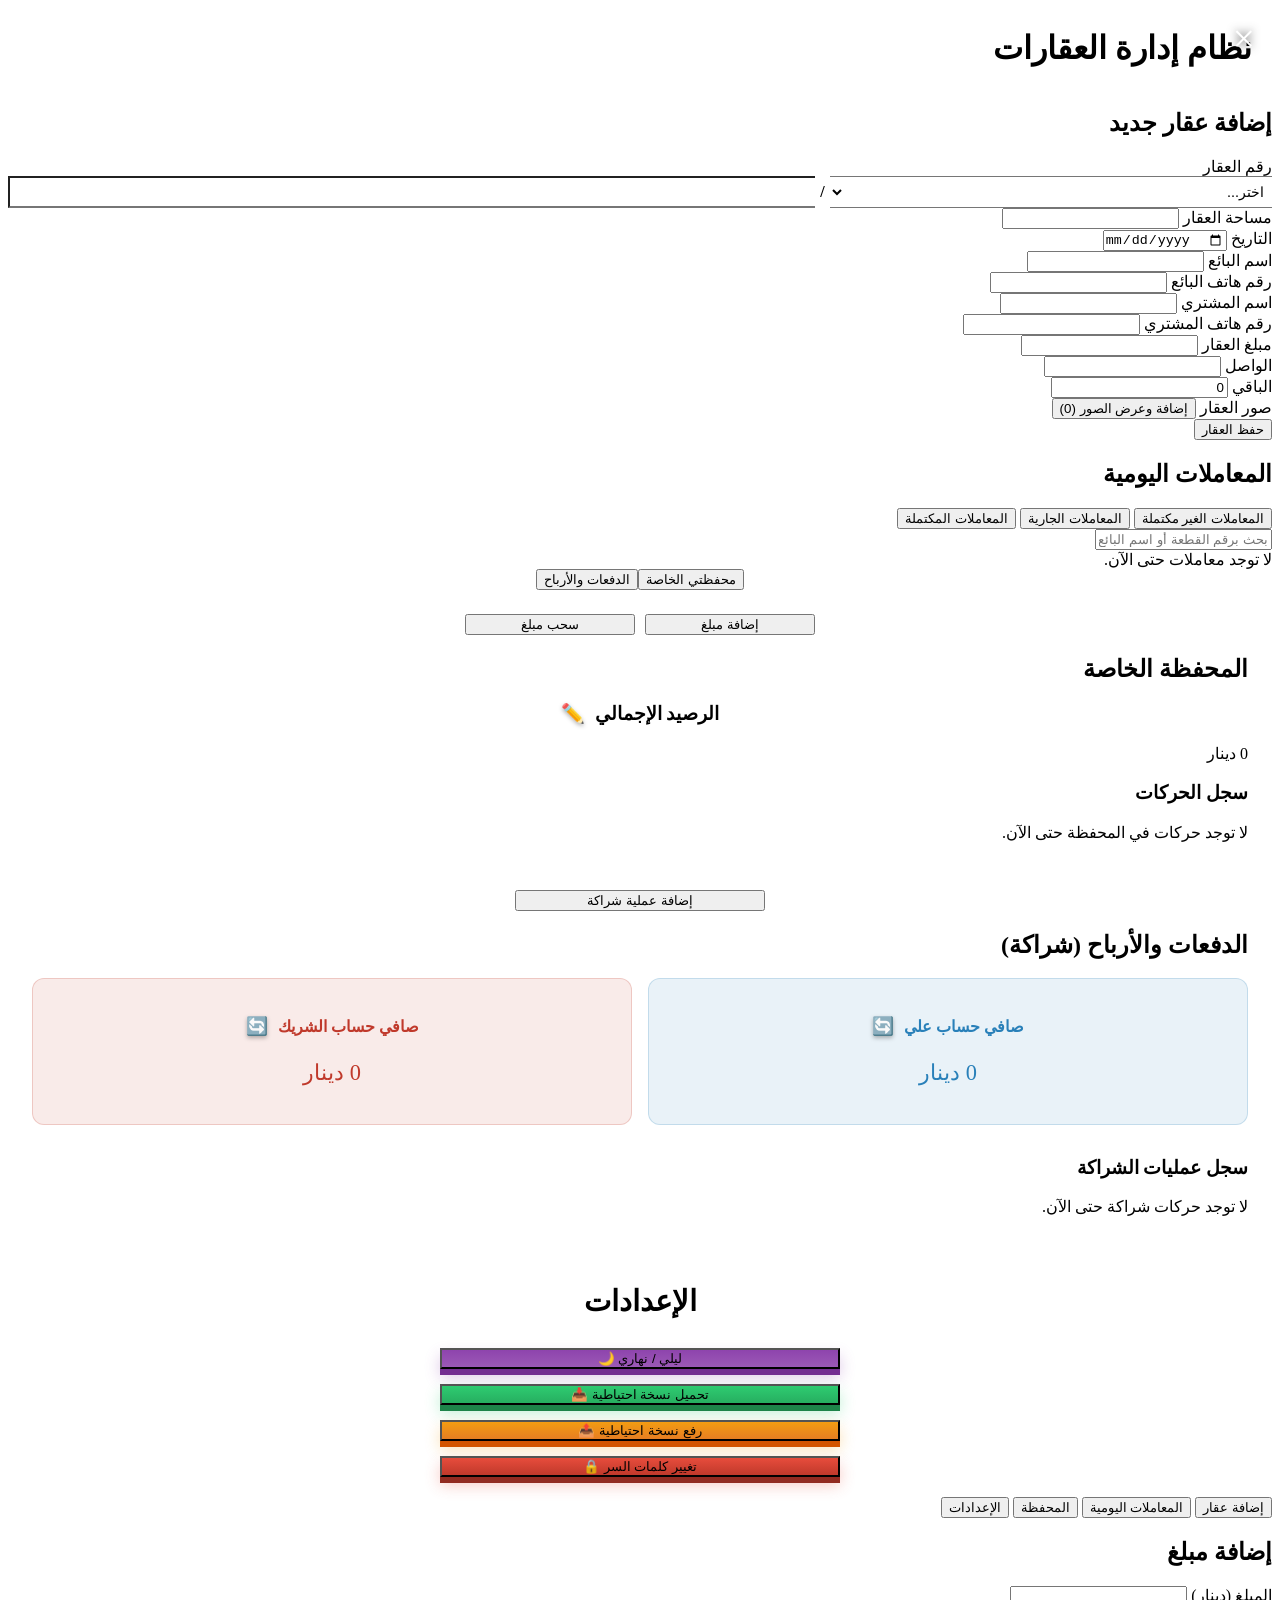
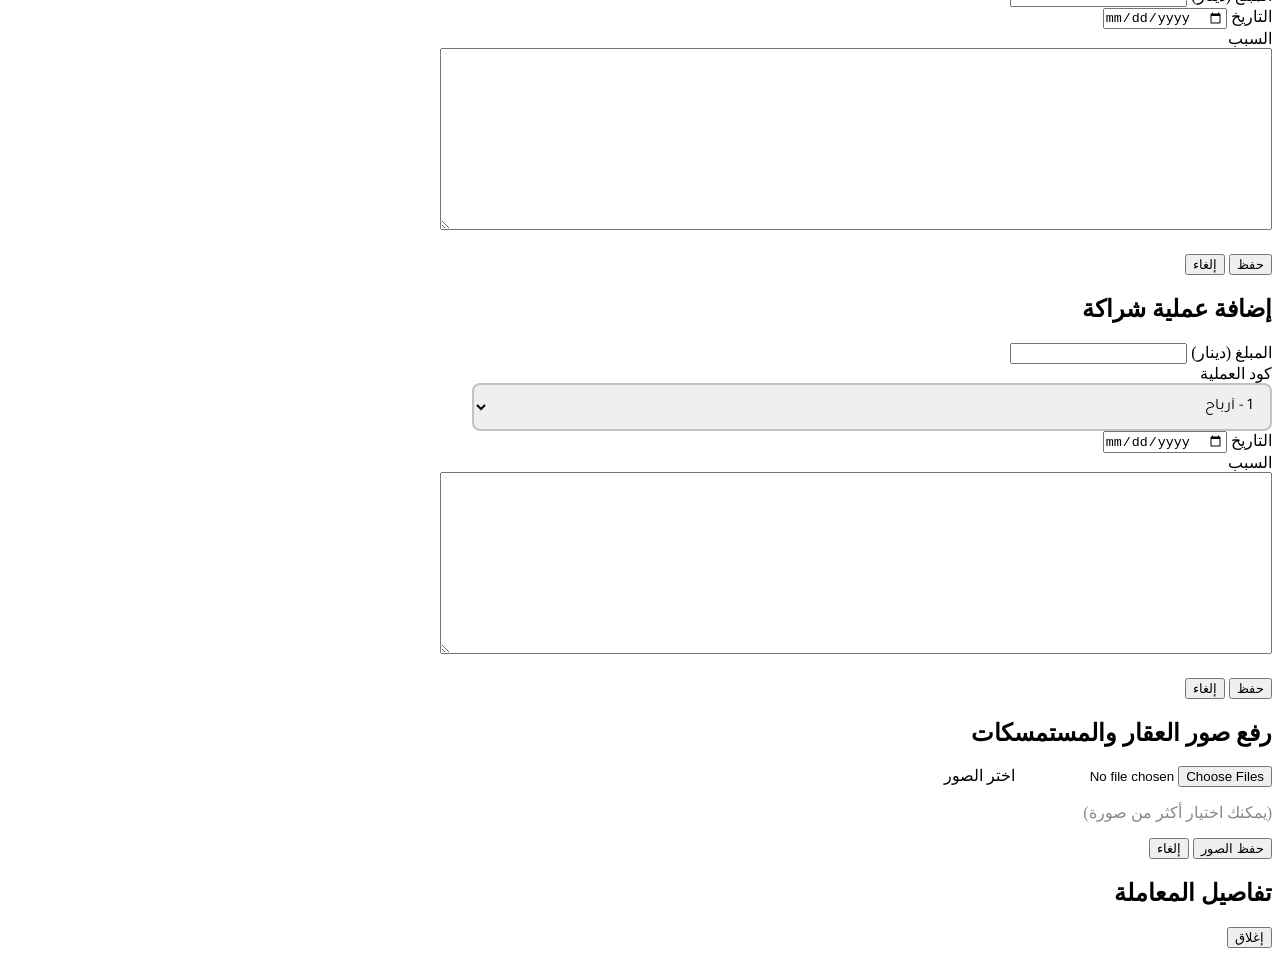
==== index.html @ 04ad43ff "Add files via upload" ====
<!doctype html>
<html lang="ar" dir="rtl">
  <head>
    <meta charset="UTF-8" />
    <meta name="viewport" content="width=device-width, initial-scale=1.0" />
    <meta
      http-equiv="Cache-Control"
      content="no-store, no-cache, must-revalidate, max-age=0"
    />
    <meta http-equiv="Cache-Control" content="post-check=0, pre-check=0" />
    <meta http-equiv="Pragma" content="no-cache" />
    <meta http-equiv="Expires" content="0" />
    <title>إدارة العقارات</title>
    <link
      href="https://fonts.googleapis.com/css2?family=Tajawal:wght@400;500;700;800&display=swap"
      rel="stylesheet"
    />
    <link rel="stylesheet" href="style.css?v=2.18" />
    <link rel="manifest" href="manifest.json" />
  </head>
  <body>
    <header style="display: flex; justify-content: space-between; align-items: center; padding: 0 20px;">
      <h1>نظام إدارة العقارات</h1>
      <button id="install-app-btn" class="btn-3d btn-primary" style="display: none; height: fit-content;">تثبيت التطبيق</button>
    </header>
    <main>
      <section id="add-property" class="tab-content active">
        <h2>إضافة عقار جديد</h2>
        <form id="property-form">
          <div class="form-grid">
            <div class="form-row">
              <label>رقم العقار</label>
              <div
                style="
                  display: flex;
                  flex: 1;
                  min-width: 0;
                  align-items: stretch;
                "
              >
                <select
                  id="prop-number-left"
                  style="
                    flex: 0 0 35%;
                    border-radius: 0;
                    border-left: 1px solid var(--glass-border);
                    border-right: none;
                    background: transparent;
                    padding: 6px 4px;
                    font-size: 0.9rem;
                  "
                >
                  <option value="">اختر...</option>
                  <option value="1">1</option>
                  <option value="11">11</option>
                  <option value="145">145</option>
                </select>
                <span
                  style="
                    padding: 0 5px;
                    color: var(--text-color);
                    font-weight: bold;
                    background: rgba(255, 255, 255, 0.2);
                    display: flex;
                    align-items: center;
                  "
                  >/</span
                >
                <input
                  type="text"
                  id="prop-number-right"
                  required
                  style="
                    flex: 1;
                    min-width: 0;
                    border-radius: 0;
                    border-right: none;
                    text-align: left;
                  "
                  dir="ltr"
                />
                <input type="hidden" id="prop-number" />
              </div>
            </div>
            <div class="form-row">
              <label>مساحة العقار</label>
              <input type="text" id="prop-area" required />
            </div>
            <div class="form-row">
              <label>التاريخ</label>
              <input type="date" id="prop-date" required />
            </div>
            <div class="form-row">
              <label>اسم البائع</label>
              <input type="text" id="seller-name" required />
            </div>
            <div class="form-row">
              <label>رقم هاتف البائع</label>
              <input type="tel" id="seller-phone" />
            </div>
            <div class="form-row">
              <label>اسم المشتري</label>
              <input type="text" id="buyer-name" required />
            </div>
            <div class="form-row">
              <label>رقم هاتف المشتري</label>
              <input type="tel" id="buyer-phone" />
            </div>
            <div class="form-row">
              <label class="label-orange">مبلغ العقار</label>
              <input
                type="text"
                id="prop-amount"
                class="number-format"
                required
              />
            </div>
            <div class="form-row">
              <label class="label-green">الواصل</label>
              <input
                type="text"
                id="amount-received"
                class="number-format"
                required
              />
            </div>
            <div class="form-row">
              <label class="label-red">الباقي</label>
              <input
                type="text"
                id="amount-remaining"
                class="text-center text-red number-format"
                readonly
                value="0"
              />
            </div>
            <div class="form-row">
              <label>صور العقار</label>
              <button
                type="button"
                id="open-upload-modal"
                class="upload-trigger-btn"
              >
                إضافة وعرض الصور <span id="image-count">(0)</span>
              </button>
            </div>
            <button type="submit" class="btn-3d submit-btn">حفظ العقار</button>
          </div>
        </form>
      </section>

      <section id="daily-transactions" class="tab-content">
        <h2>المعاملات اليومية</h2>

        <div class="transaction-index">
          <button
            type="button"
            class="index-btn active"
            data-filter="غير مكتملة"
          >
            المعاملات الغير مكتملة
          </button>
          <button type="button" class="index-btn" data-filter="جارية">
            المعاملات الجارية
          </button>
          <button type="button" class="index-btn" data-filter="مكتملة">
            المعاملات المكتملة
          </button>
        </div>

        <div class="search-container">
          <input
            type="text"
            id="search-transactions"
            placeholder="بحث برقم القطعة أو اسم البائع..."
          />
        </div>

        <div class="transactions-sections">
          <div class="transaction-group">
            <div id="all-transactions-list" class="transactions-list">
              <div class="empty-state">لا توجد معاملات حتى الآن.</div>
            </div>
          </div>
        </div>
      </section>

      <section
        id="treasury"
        class="tab-content"
        style="padding: 0; background: transparent; box-shadow: none"
      >
        <div
          class="treasury-tabs-nav"
          style="
            display: flex;
            justify-content: center;
            background: rgba(255, 255, 255, 0.4);
            backdrop-filter: blur(10px);
            -webkit-backdrop-filter: blur(10px);
            border-bottom: 1px solid var(--glass-border);
            position: sticky;
            top: 0;
            z-index: 10;
            border-radius: 16px 16px 0 0;
          "
        >
          <button
            type="button"
            class="treasury-tab-btn active"
            data-target="private-wallet"
          >
            محفظتي الخاصة
          </button>
          <button
            type="button"
            class="treasury-tab-btn"
            data-target="partnership-wallet"
          >
            الدفعات والأرباح
          </button>
        </div>

        <div
          id="private-wallet"
          class="treasury-tab-content active"
          style="
            padding: 1.5rem;
            background: rgba(255, 255, 255, 0.2);
            border-radius: 0 0 16px 16px;
          "
        >
          <div
            class="actions"
            style="
              display: flex;
              gap: 10px;
              justify-content: center;
              margin-bottom: 1rem;
            "
          >
            <button
              type="button"
              class="btn-3d btn-green"
              id="btn-deposit"
              style="flex: 1; max-width: 170px"
            >
              إضافة مبلغ
            </button>
            <button
              type="button"
              class="btn-3d btn-red"
              id="btn-withdraw"
              style="flex: 1; max-width: 170px"
            >
              سحب مبلغ
            </button>
          </div>
          <h2>المحفظة الخاصة</h2>
          <div class="card treasury-card">
            <h3
              style="
                display: flex;
                align-items: center;
                justify-content: center;
                gap: 10px;
              "
            >
              الرصيد الإجمالي
              <span
                id="edit-balance-icon"
                style="
                  cursor: pointer;
                  font-size: 1.2rem;
                  filter: drop-shadow(0 2px 2px rgba(0, 0, 0, 0.3));
                  transition: transform 0.2s;
                "
                title="تعديل الرصيد"
                onmouseover="this.style.transform = 'scale(1.2)'"
                onmouseout="this.style.transform = 'scale(1)'"
                >✏️</span
              >
            </h3>
            <p class="balance" id="total-balance">0 دينار</p>
          </div>

          <div class="treasury-history">
            <h3>سجل الحركات</h3>
            <div id="treasury-history-list" class="transactions-list">
              <div class="empty-state">لا توجد حركات في المحفظة حتى الآن.</div>
            </div>
          </div>
        </div>

        <div
          id="partnership-wallet"
          class="treasury-tab-content"
          style="
            padding: 1.5rem;
            background: rgba(255, 255, 255, 0.2);
            border-radius: 0 0 16px 16px;
          "
        >
          <div
            class="actions"
            style="
              display: flex;
              gap: 10px;
              justify-content: center;
              margin-bottom: 1rem;
            "
          >
            <button
              type="button"
              class="btn-3d btn-green"
              id="btn-add-partnership"
              style="flex: 1; max-width: 250px"
            >
              إضافة عملية شراكة
            </button>
          </div>
          <h2>الدفعات والأرباح (شراكة)</h2>
          <div
            class="card partnership-summary-card"
            style="margin-bottom: 2rem"
          >
            <div
              style="
                display: flex;
                justify-content: space-between;
                flex-wrap: wrap;
                gap: 1rem;
              "
            >
              <div
                style="
                  flex: 1;
                  min-width: 140px;
                  padding: 15px;
                  background: rgba(41, 128, 185, 0.1);
                  border-radius: 12px;
                  text-align: center;
                  border: 1px solid rgba(41, 128, 185, 0.2);
                "
              >
                <h4
                  style="
                    color: #2980b9;
                    margin-bottom: 0.5rem;
                    display: flex;
                    align-items: center;
                    justify-content: center;
                    gap: 10px;
                  "
                >
                  صافي حساب علي
                  <span
                    id="reset-ali-balance-icon"
                    style="
                      cursor: pointer;
                      font-size: 1.1rem;
                      filter: drop-shadow(0 2px 2px rgba(0, 0, 0, 0.3));
                      transition: transform 0.2s;
                    "
                    title="تصفير الحساب"
                    onmouseover="this.style.transform = 'scale(1.2)'"
                    onmouseout="this.style.transform = 'scale(1)'"
                    >🔄</span
                  >
                </h4>
                <p
                  class="balance"
                  id="ali-net"
                  style="color: #2980b9; font-size: 1.4rem"
                >
                  0 دينار
                </p>
              </div>
              <div
                style="
                  flex: 1;
                  min-width: 140px;
                  padding: 15px;
                  background: rgba(192, 57, 43, 0.1);
                  border-radius: 12px;
                  text-align: center;
                  border: 1px solid rgba(192, 57, 43, 0.2);
                "
              >
                <h4
                  style="
                    color: #c0392b;
                    margin-bottom: 0.5rem;
                    display: flex;
                    align-items: center;
                    justify-content: center;
                    gap: 10px;
                  "
                >
                  صافي حساب الشريك
                  <span
                    id="reset-partner-balance-icon"
                    style="
                      cursor: pointer;
                      font-size: 1.1rem;
                      filter: drop-shadow(0 2px 2px rgba(0, 0, 0, 0.3));
                      transition: transform 0.2s;
                    "
                    title="تصفير الحساب"
                    onmouseover="this.style.transform = 'scale(1.2)'"
                    onmouseout="this.style.transform = 'scale(1)'"
                    >🔄</span
                  >
                </h4>
                <p
                  class="balance"
                  id="partner-net"
                  style="color: #c0392b; font-size: 1.4rem"
                >
                  0 دينار
                </p>
              </div>
            </div>
          </div>

          <div class="treasury-history">
            <h3>سجل عمليات الشراكة</h3>
            <div id="partnership-history-list" class="transactions-list">
              <div class="empty-state">لا توجد حركات شراكة حتى الآن.</div>
            </div>
          </div>
        </div>
      </section>

      <section
        id="settings"
        class="tab-content"
        style="padding: 20px; text-align: center"
      >
        <h2
          style="
            margin-bottom: 30px;
            font-size: 1.8rem;
            color: var(--primary-color);
          "
        >
          الإعدادات
        </h2>
        <div
          style="
            display: flex;
            flex-direction: column;
            gap: 15px;
            max-width: 400px;
            margin: 0 auto;
          "
        >
          <button
            id="toggle-theme-btn"
            class="btn-3d"
            style="
              background: linear-gradient(to bottom, #8e44ad, #9b59b6);
              box-shadow:
                0 6px 0 #732d91,
                0 8px 15px rgba(142, 68, 173, 0.3);
            "
          >
            ليلي / نهاري 🌙
          </button>
          <button
            id="download-backup-btn"
            class="btn-3d"
            style="
              background: linear-gradient(to bottom, #2ecc71, #27ae60);
              box-shadow:
                0 6px 0 #1e8449,
                0 8px 15px rgba(46, 204, 113, 0.3);
            "
          >
            تحميل نسخة احتياطية 📥
          </button>
          <button
            id="upload-backup-btn"
            class="btn-3d"
            style="
              background: linear-gradient(to bottom, #f39c12, #e67e22);
              box-shadow:
                0 6px 0 #d35400,
                0 8px 15px rgba(243, 156, 18, 0.3);
            "
          >
            رفع نسخة احتياطية 📤
          </button>
          <input
            type="file"
            id="upload-backup-input"
            style="display: none"
            accept=".json"
          />
          <button
            id="change-passwords-btn"
            class="btn-3d"
            style="
              background: linear-gradient(to bottom, #e74c3c, #c0392b);
              box-shadow:
                0 6px 0 #922b21,
                0 8px 15px rgba(231, 76, 60, 0.3);
            "
          >
            تغيير كلمات السر 🔒
          </button>
        </div>
      </section>
    </main>
    <nav class="tabs">
      <button class="tab-btn active" data-target="add-property">
        إضافة عقار
      </button>
      <button class="tab-btn" data-target="daily-transactions">
        المعاملات اليومية
      </button>
      <button class="tab-btn" data-target="treasury">المحفظة</button>
      <button class="tab-btn" data-target="settings">الإعدادات</button>
    </nav>

    <div id="treasury-modal" class="modal">
      <div
        id="treasury-modal-content"
        class="modal-content"
        style="max-width: 800px; width: 95%; transition: all 0.3s ease"
      >
        <h2 id="treasury-modal-title" style="transition: color 0.3s ease">
          إضافة مبلغ
        </h2>
        <form id="treasury-form">
          <input type="hidden" id="treasury-type" value="deposit" />
          <div class="form-group">
            <label id="lbl-treasury-amount" style="transition: color 0.3s ease"
              >المبلغ (دينار)</label
            >
            <input
              type="text"
              id="treasury-amount"
              class="number-format"
              style="transition: all 0.3s ease"
              required
            />
          </div>
          <div class="form-group">
            <label id="lbl-treasury-date" style="transition: color 0.3s ease"
              >التاريخ</label
            >
            <input
              type="date"
              id="treasury-date"
              style="transition: all 0.3s ease"
              required
            />
          </div>
          <div class="form-group" style="width: 100%">
            <label id="lbl-treasury-reason" style="transition: color 0.3s ease"
              >السبب</label
            >
            <textarea
              id="treasury-reason"
              required
              rows="6"
              style="
                width: 100%;
                min-height: 150px;
                font-size: 1.2rem;
                padding: 15px;
                transition: all 0.3s ease;
              "
            ></textarea>
          </div>
          <div class="modal-actions" style="margin-top: 20px">
            <button
              type="submit"
              id="submit-treasury-btn"
              class="btn-3d btn-green"
            >
              حفظ
            </button>
            <button
              type="button"
              id="cancel-treasury-btn"
              class="btn-3d btn-red"
            >
              إلغاء
            </button>
          </div>
        </form>
      </div>
    </div>

    <div id="partnership-modal" class="modal">
      <div class="modal-content" style="max-width: 800px; width: 95%">
        <h2>إضافة عملية شراكة</h2>
        <form id="partnership-form">
          <div class="form-group">
            <label>المبلغ (دينار)</label>
            <input
              type="text"
              id="partner-amount"
              class="number-format"
              required
            />
          </div>
          <div class="form-group">
            <label>كود العملية</label>
            <select
              id="partner-code"
              required
              style="
                width: 100%;
                padding: 0.8rem;
                border: 2px solid #bdc3c7;
                border-radius: 8px;
                font-size: 1rem;
                font-family: &quot;Tajawal&quot;, sans-serif;
              "
            >
              <option value="1">1 - أرباح</option>
              <option value="0">0 - دفع مشترك</option>
              <option value="10">10 - دفع للشريك فقط</option>
            </select>
          </div>
          <div class="form-group">
            <label>التاريخ</label>
            <input type="date" id="partner-date" required />
          </div>
          <div class="form-group" style="width: 100%">
            <label>السبب</label>
            <textarea
              id="partner-reason"
              required
              rows="6"
              style="
                width: 100%;
                min-height: 150px;
                font-size: 1.2rem;
                padding: 15px;
              "
            ></textarea>
          </div>
          <div class="modal-actions" style="margin-top: 20px">
            <button type="submit" class="btn-3d btn-green">حفظ</button>
            <button
              type="button"
              id="cancel-partnership-btn"
              class="btn-3d btn-red"
            >
              إلغاء
            </button>
          </div>
        </form>
      </div>
    </div>

    <div id="fullscreen-image-modal" class="modal" style="z-index: 9999">
      <div
        class="modal-content"
        style="
          max-width: 95vw;
          max-height: 95vh;
          background: transparent;
          box-shadow: none;
          border: none;
          padding: 0;
          display: flex;
          justify-content: center;
          align-items: center;
        "
      >
        <span
          id="close-fullscreen-btn"
          style="
            position: absolute;
            top: 15px;
            right: 25px;
            font-size: 2.5rem;
            color: white;
            cursor: pointer;
            text-shadow: 0 0 10px rgba(0, 0, 0, 0.8);
            z-index: 10000;
          "
          >&times;</span
        >
        <img
          id="fullscreen-image"
          src=""
          style="
            max-width: 100%;
            max-height: 90vh;
            border-radius: 8px;
            object-fit: contain;
          "
        />
      </div>
    </div>

    <div id="upload-modal" class="modal">
      <div class="modal-content">
        <h2>رفع صور العقار والمستمسكات</h2>
        <div class="upload-area">
          <input type="file" id="image-input" multiple accept="image/*" />
          <label for="image-input" class="btn-3d btn-green">اختر الصور</label>
          <p style="margin-top: 1rem; color: #7f8c8d">
            (يمكنك اختيار أكثر من صورة)
          </p>
        </div>
        <div id="image-preview" class="image-preview"></div>
        <div class="modal-actions">
          <button type="button" id="save-images-btn" class="btn-3d">
            حفظ الصور
          </button>
          <button type="button" id="cancel-images-btn" class="btn-3d btn-red">
            إلغاء
          </button>
        </div>
      </div>
    </div>

    <div id="details-modal" class="modal">
      <div class="modal-content">
        <h2>تفاصيل المعاملة</h2>
        <div id="details-content" class="details-content"></div>
        <div class="modal-actions">
          <button type="button" id="close-details-btn" class="btn-3d btn-red">
            إغلاق
          </button>
        </div>
      </div>
    </div>

    <!-- Edit Balance Modal -->
    <style>
      @keyframes modalPop {
        0% {
          transform: scale(0.8);
          opacity: 0;
        }
        100% {
          transform: scale(1);
          opacity: 1;
        }
      }
      .edit-balance-input {
        width: 100%;
        padding: 15px;
        border-radius: 10px;
        border: none;
        background: rgba(255, 255, 255, 0.1);
        color: white;
        text-align: center;
        font-size: 1.2rem;
        margin-bottom: 20px;
        outline: none;
        box-shadow: inset 0 2px 5px rgba(0, 0, 0, 0.2);
      }
      .edit-balance-input::placeholder {
        color: rgba(255, 255, 255, 0.5);
      }
      .edit-balance-btn {
        width: 100%;
        border: none;
        padding: 15px;
        color: white;
        font-size: 1.2rem;
        border-radius: 10px;
        cursor: pointer;
        transition: all 0.1s;
        margin-bottom: 10px;
        position: relative;
      }
      .edit-balance-btn:active {
        transform: translateY(4px);
        box-shadow: none !important;
      }
    </style>
    <div
      id="edit-balance-modal"
      style="
        display: none;
        z-index: 2000;
        position: fixed;
        top: 0;
        left: 0;
        width: 100%;
        height: 100%;
        background: rgba(0, 0, 0, 0.8);
        backdrop-filter: blur(8px);
        justify-content: center;
        align-items: center;
      "
    >
      <div
        style="
          background: linear-gradient(145deg, #1e1e38, #15152a);
          padding: 35px;
          border-radius: 20px;
          box-shadow:
            0 15px 40px rgba(0, 0, 0, 0.6),
            inset 0 2px 0 rgba(255, 255, 255, 0.1);
          width: 90%;
          max-width: 350px;
          text-align: center;
          animation: modalPop 0.4s cubic-bezier(0.175, 0.885, 0.32, 1.275);
          border: 1px solid rgba(255, 255, 255, 0.1);
        "
      >
        <div style="font-size: 3rem; margin-bottom: 10px">🔒</div>
        <h2
          style="
            color: white;
            margin-bottom: 25px;
            font-size: 1.5rem;
            font-weight: 600;
            text-shadow: 0 2px 4px rgba(0, 0, 0, 0.3);
          "
        >
          التحقق الأمني
        </h2>
        <div id="password-section">
          <input
            type="password"
            id="balance-password"
            class="edit-balance-input"
            placeholder="كلمة المرور"
          />
          <button
            type="button"
            id="verify-password-btn"
            class="edit-balance-btn"
            style="
              background: linear-gradient(to bottom, #27ae60, #2ecc71);
              box-shadow:
                0 4px 0 #1e8449,
                0 5px 15px rgba(46, 204, 113, 0.3);
            "
          >
            دخول
          </button>
        </div>
        <div id="edit-amount-section" style="display: none">
          <h2 style="color: white; margin-bottom: 20px; font-size: 1.3rem">
            تعديل الرصيد
          </h2>
          <input
            type="text"
            id="new-balance-amount"
            class="edit-balance-input number-format"
            placeholder="0"
          />
          <button
            type="button"
            id="save-balance-btn"
            class="edit-balance-btn"
            style="
              background: linear-gradient(to bottom, #2980b9, #3498db);
              box-shadow:
                0 4px 0 #1f618d,
                0 5px 15px rgba(52, 152, 219, 0.3);
            "
          >
            حفظ التعديل
          </button>
        </div>
        <button
          type="button"
          id="close-edit-modal-btn"
          class="edit-balance-btn"
          style="
            background: linear-gradient(to bottom, #c0392b, #e74c3c);
            box-shadow:
              0 4px 0 #922b21,
              0 5px 15px rgba(231, 76, 60, 0.3);
          "
        >
          إلغاء
        </button>
      </div>
    </div>

    <!-- Edit History Modal -->
    <div
      id="edit-history-modal"
      style="
        display: none;
        z-index: 2000;
        position: fixed;
        top: 0;
        left: 0;
        width: 100%;
        height: 100%;
        background: rgba(0, 0, 0, 0.8);
        backdrop-filter: blur(8px);
        justify-content: center;
        align-items: center;
      "
    >
      <div
        style="
          background: linear-gradient(145deg, #1e1e38, #15152a);
          padding: 35px;
          border-radius: 20px;
          box-shadow:
            0 15px 40px rgba(0, 0, 0, 0.6),
            inset 0 2px 0 rgba(255, 255, 255, 0.1);
          width: 90%;
          max-width: 400px;
          text-align: center;
          animation: modalPop 0.4s cubic-bezier(0.175, 0.885, 0.32, 1.275);
          border: 1px solid rgba(255, 255, 255, 0.1);
        "
      >
        <div style="font-size: 3rem; margin-bottom: 10px">🔒</div>
        <h2
          style="
            color: white;
            margin-bottom: 25px;
            font-size: 1.5rem;
            font-weight: 600;
            text-shadow: 0 2px 4px rgba(0, 0, 0, 0.3);
          "
        >
          تعديل الحركة
        </h2>
        <div id="history-password-section">
          <input
            type="password"
            id="history-password"
            class="edit-balance-input"
            placeholder="كلمة المرور"
          />
          <button
            type="button"
            id="verify-history-password-btn"
            class="edit-balance-btn"
            style="
              background: linear-gradient(to bottom, #27ae60, #2ecc71);
              box-shadow:
                0 4px 0 #1e8449,
                0 5px 15px rgba(46, 204, 113, 0.3);
            "
          >
            دخول
          </button>
        </div>
        <div id="edit-history-section" style="display: none">
          <input
            type="text"
            id="edit-history-amount"
            class="edit-balance-input number-format"
            placeholder="المبلغ"
          />
          <input
            type="date"
            id="edit-history-date"
            class="edit-balance-input"
            style="color: white; margin-bottom: 15px"
            placeholder="التاريخ"
          />
          <textarea
            id="edit-history-reason"
            class="edit-balance-input"
            style="
              color: white;
              min-height: 80px;
              width: 100%;
              margin-bottom: 15px;
              padding: 10px;
              border-radius: 10px;
              border: 1px solid rgba(255, 255, 255, 0.2);
              background: rgba(0, 0, 0, 0.2);
            "
            placeholder="السبب"
          ></textarea>
          <button
            type="button"
            id="save-history-btn"
            class="edit-balance-btn"
            style="
              background: linear-gradient(to bottom, #2980b9, #3498db);
              box-shadow:
                0 4px 0 #1f618d,
                0 5px 15px rgba(52, 152, 219, 0.3);
            "
          >
            حفظ التعديل
          </button>
        </div>
        <button
          type="button"
          id="close-history-modal-btn"
          class="edit-balance-btn"
          style="
            background: linear-gradient(to bottom, #c0392b, #e74c3c);
            box-shadow:
              0 4px 0 #922b21,
              0 5px 15px rgba(231, 76, 60, 0.3);
          "
        >
          إلغاء
        </button>
      </div>
    </div>

    <div
      id="delete-history-modal"
      style="
        display: none;
        z-index: 2000;
        position: fixed;
        top: 0;
        left: 0;
        width: 100%;
        height: 100%;
        background: rgba(0, 0, 0, 0.8);
        backdrop-filter: blur(8px);
        justify-content: center;
        align-items: center;
      "
    >
      <div
        style="
          background: linear-gradient(145deg, #1e1e38, #15152a);
          padding: 35px;
          border-radius: 20px;
          box-shadow:
            0 15px 40px rgba(0, 0, 0, 0.6),
            inset 0 2px 0 rgba(255, 255, 255, 0.1);
          width: 90%;
          max-width: 400px;
          text-align: center;
          animation: modalPop 0.4s cubic-bezier(0.175, 0.885, 0.32, 1.275);
          border: 1px solid rgba(255, 255, 255, 0.1);
        "
      >
        <div style="font-size: 3rem; margin-bottom: 10px">🔒</div>
        <h2
          style="
            color: white;
            margin-bottom: 25px;
            font-size: 1.5rem;
            font-weight: 600;
            text-shadow: 0 2px 4px rgba(0, 0, 0, 0.3);
          "
        >
          تأكيد حذف الحركة
        </h2>
        <div id="delete-history-password-section">
          <input
            type="password"
            id="delete-history-password"
            class="edit-balance-input"
            placeholder="كلمة المرور"
          />
          <button
            type="button"
            id="verify-delete-history-password-btn"
            class="edit-balance-btn"
            style="
              background: linear-gradient(to bottom, #e74c3c, #c0392b);
              box-shadow:
                0 4px 0 #922b21,
                0 5px 15px rgba(231, 76, 60, 0.3);
            "
          >
            تأكيد الحذف
          </button>
        </div>
        <button
          type="button"
          id="close-delete-history-modal-btn"
          class="edit-balance-btn"
          style="
            background: linear-gradient(to bottom, #7f8c8d, #95a5a6);
            box-shadow:
              0 4px 0 #7f8c8d,
              0 5px 15px rgba(127, 140, 141, 0.3);
          "
        >
          إلغاء
        </button>
      </div>
    </div>

    <!-- Reset Ali Balance Modal -->
    <div
      id="reset-ali-balance-modal"
      style="
        display: none;
        z-index: 2000;
        position: fixed;
        top: 0;
        left: 0;
        width: 100%;
        height: 100%;
        background: rgba(0, 0, 0, 0.8);
        backdrop-filter: blur(8px);
        justify-content: center;
        align-items: center;
      "
    >
      <div
        style="
          background: linear-gradient(145deg, #1e1e38, #15152a);
          padding: 35px;
          border-radius: 20px;
          box-shadow:
            0 15px 40px rgba(0, 0, 0, 0.6),
            inset 0 2px 0 rgba(255, 255, 255, 0.1);
          width: 90%;
          max-width: 350px;
          text-align: center;
          animation: modalPop 0.4s cubic-bezier(0.175, 0.885, 0.32, 1.275);
          border: 1px solid rgba(255, 255, 255, 0.1);
        "
      >
        <div style="font-size: 3rem; margin-bottom: 10px">🔒</div>
        <h2
          style="
            color: white;
            margin-bottom: 25px;
            font-size: 1.5rem;
            font-weight: 600;
            text-shadow: 0 2px 4px rgba(0, 0, 0, 0.3);
          "
        >
          التحقق الأمني لتصفير الحساب
        </h2>
        <div id="reset-password-section">
          <input
            type="password"
            id="reset-balance-password"
            class="edit-balance-input"
            placeholder="كلمة المرور"
          />
          <button
            type="button"
            id="verify-reset-password-btn"
            class="edit-balance-btn"
            style="
              background: linear-gradient(to bottom, #27ae60, #2ecc71);
              box-shadow:
                0 4px 0 #1e8449,
                0 5px 15px rgba(46, 204, 113, 0.3);
            "
          >
            تأكيد التصفير
          </button>
        </div>
        <button
          type="button"
          id="close-reset-modal-btn"
          class="edit-balance-btn"
          style="
            background: linear-gradient(to bottom, #c0392b, #e74c3c);
            box-shadow:
              0 4px 0 #922b21,
              0 5px 15px rgba(231, 76, 60, 0.3);
          "
        >
          إلغاء
        </button>
      </div>
    </div>

    <!-- Reset Partner Balance Modal -->
    <div
      id="reset-partner-balance-modal"
      style="
        display: none;
        z-index: 2000;
        position: fixed;
        top: 0;
        left: 0;
        width: 100%;
        height: 100%;
        background: rgba(0, 0, 0, 0.8);
        backdrop-filter: blur(8px);
        justify-content: center;
        align-items: center;
      "
    >
      <div
        style="
          background: linear-gradient(145deg, #1e1e38, #15152a);
          padding: 35px;
          border-radius: 20px;
          box-shadow:
            0 15px 40px rgba(0, 0, 0, 0.6),
            inset 0 2px 0 rgba(255, 255, 255, 0.1);
          width: 90%;
          max-width: 350px;
          text-align: center;
          animation: modalPop 0.4s cubic-bezier(0.175, 0.885, 0.32, 1.275);
          border: 1px solid rgba(255, 255, 255, 0.1);
        "
      >
        <div style="font-size: 3rem; margin-bottom: 10px">🔒</div>
        <h2
          style="
            color: white;
            margin-bottom: 25px;
            font-size: 1.5rem;
            font-weight: 600;
            text-shadow: 0 2px 4px rgba(0, 0, 0, 0.3);
          "
        >
          التحقق الأمني لتصفير حساب الشريك
        </h2>
        <div id="reset-partner-password-section">
          <input
            type="password"
            id="reset-partner-password"
            class="edit-balance-input"
            placeholder="كلمة المرور"
          />
          <button
            type="button"
            id="verify-reset-partner-password-btn"
            class="edit-balance-btn"
            style="
              background: linear-gradient(to bottom, #27ae60, #2ecc71);
              box-shadow:
                0 4px 0 #1e8449,
                0 5px 15px rgba(46, 204, 113, 0.3);
            "
          >
            تأكيد التصفير
          </button>
        </div>
        <button
          type="button"
          id="close-reset-partner-modal-btn"
          class="edit-balance-btn"
          style="
            background: linear-gradient(to bottom, #c0392b, #e74c3c);
            box-shadow:
              0 4px 0 #922b21,
              0 5px 15px rgba(231, 76, 60, 0.3);
          "
        >
          إلغاء
        </button>
      </div>
    </div>

    <!-- Change Password Modal -->
    <div
      id="change-password-modal"
      style="
        display: none;
        z-index: 2000;
        position: fixed;
        top: 0;
        left: 0;
        width: 100%;
        height: 100%;
        background: rgba(0, 0, 0, 0.8);
        backdrop-filter: blur(8px);
        justify-content: center;
        align-items: center;
      "
    >
      <div
        style="
          background: linear-gradient(145deg, #1e1e38, #15152a);
          padding: 35px;
          border-radius: 20px;
          box-shadow:
            0 15px 40px rgba(0, 0, 0, 0.6),
            inset 0 2px 0 rgba(255, 255, 255, 0.1);
          width: 90%;
          max-width: 350px;
          text-align: center;
          animation: modalPop 0.4s cubic-bezier(0.175, 0.885, 0.32, 1.275);
          border: 1px solid rgba(255, 255, 255, 0.1);
        "
      >
        <div style="font-size: 3rem; margin-bottom: 10px">🔑</div>
        <h2
          style="
            color: white;
            margin-bottom: 25px;
            font-size: 1.5rem;
            font-weight: 600;
            text-shadow: 0 2px 4px rgba(0, 0, 0, 0.3);
          "
        >
          تغيير كلمة المرور
        </h2>
        <div id="change-password-section">
          <input
            type="password"
            id="old-password"
            class="edit-balance-input"
            placeholder="كلمة المرور الحالية"
          />
          <input
            type="password"
            id="new-password"
            class="edit-balance-input"
            placeholder="كلمة المرور الجديدة"
          />
          <button
            type="button"
            id="verify-change-password-btn"
            class="edit-balance-btn"
            style="
              background: linear-gradient(to bottom, #27ae60, #2ecc71);
              box-shadow:
                0 4px 0 #1e8449,
                0 5px 15px rgba(46, 204, 113, 0.3);
            "
          >
            تأكيد التغيير
          </button>
        </div>
        <button
          type="button"
          id="close-change-password-modal-btn"
          class="edit-balance-btn"
          style="
            background: linear-gradient(to bottom, #c0392b, #e74c3c);
            box-shadow:
              0 4px 0 #922b21,
              0 5px 15px rgba(231, 76, 60, 0.3);
          "
        >
          إلغاء
        </button>
      </div>
    </div>

    <!-- Custom 3D Alert Modal -->
    <div
      id="custom-alert-modal"
      style="
        display: none;
        z-index: 3000;
        position: fixed;
        top: 0;
        left: 0;
        width: 100%;
        height: 100%;
        background: rgba(0, 0, 0, 0.8);
        backdrop-filter: blur(8px);
        justify-content: center;
        align-items: center;
      "
    >
      <div
        style="
          background: linear-gradient(145deg, #1e1e38, #15152a);
          padding: 35px;
          border-radius: 20px;
          box-shadow:
            0 20px 50px rgba(0, 0, 0, 0.8),
            inset 0 2px 0 rgba(255, 255, 255, 0.1);
          width: 90%;
          max-width: 350px;
          text-align: center;
          animation: modalPop 0.4s cubic-bezier(0.175, 0.885, 0.32, 1.275);
          border: 1px solid rgba(255, 255, 255, 0.1);
        "
      >
        <div
          id="custom-alert-icon"
          style="
            font-size: 4rem;
            margin-bottom: 15px;
            filter: drop-shadow(0 4px 8px rgba(0, 0, 0, 0.4));
          "
        >
          ✨
        </div>
        <h2
          id="custom-alert-message"
          style="
            color: white;
            margin-bottom: 25px;
            font-size: 1.3rem;
            font-weight: 600;
            text-shadow: 0 2px 4px rgba(0, 0, 0, 0.3);
            line-height: 1.5;
          "
        >
          رسالة
        </h2>
        <button
          type="button"
          id="close-custom-alert-btn"
          class="edit-balance-btn"
          style="
            background: linear-gradient(to bottom, #3498db, #2980b9);
            box-shadow:
              0 4px 0 #1f618d,
              0 5px 15px rgba(52, 152, 219, 0.3);
          "
        >
          حسناً
        </button>
      </div>
    </div>

    <!-- Commission Password Modal -->
    <div
      id="comm-password-modal"
      style="
        display: none;
        z-index: 2000;
        position: fixed;
        top: 0;
        left: 0;
        width: 100%;
        height: 100%;
        background: rgba(0, 0, 0, 0.8);
        backdrop-filter: blur(8px);
        justify-content: center;
        align-items: center;
      "
    >
      <div
        style="
          background: linear-gradient(145deg, #1e1e38, #15152a);
          padding: 35px;
          border-radius: 20px;
          box-shadow:
            0 15px 40px rgba(0, 0, 0, 0.6),
            inset 0 2px 0 rgba(255, 255, 255, 0.1);
          width: 90%;
          max-width: 350px;
          text-align: center;
          animation: modalPop 0.4s cubic-bezier(0.175, 0.885, 0.32, 1.275);
          border: 1px solid rgba(255, 255, 255, 0.1);
        "
      >
        <div style="font-size: 3rem; margin-bottom: 10px">🔒</div>
        <h2
          style="
            color: white;
            margin-bottom: 25px;
            font-size: 1.5rem;
            font-weight: 600;
            text-shadow: 0 2px 4px rgba(0, 0, 0, 0.3);
          "
        >
          تأكيد تغيير حالة العمولة
        </h2>
        <div id="comm-password-section">
          <input
            type="password"
            id="comm-password-input"
            class="edit-balance-input"
            placeholder="كلمة المرور"
          />
          <button
            type="button"
            id="verify-comm-password-btn"
            class="edit-balance-btn"
            style="
              background: linear-gradient(to bottom, #27ae60, #2ecc71);
              box-shadow:
                0 4px 0 #1e8449,
                0 5px 15px rgba(46, 204, 113, 0.3);
            "
          >
            تأكيد
          </button>
        </div>
        <button
          type="button"
          id="close-comm-modal-btn"
          class="edit-balance-btn"
          style="
            background: linear-gradient(to bottom, #c0392b, #e74c3c);
            box-shadow:
              0 4px 0 #922b21,
              0 5px 15px rgba(231, 76, 60, 0.3);
          "
        >
          إلغاء
        </button>
      </div>
    </div>

    <script type="module" src="firebase.js"></script>
    <script type="module" src="script.js?v=7"></script>
  </body>
</html>
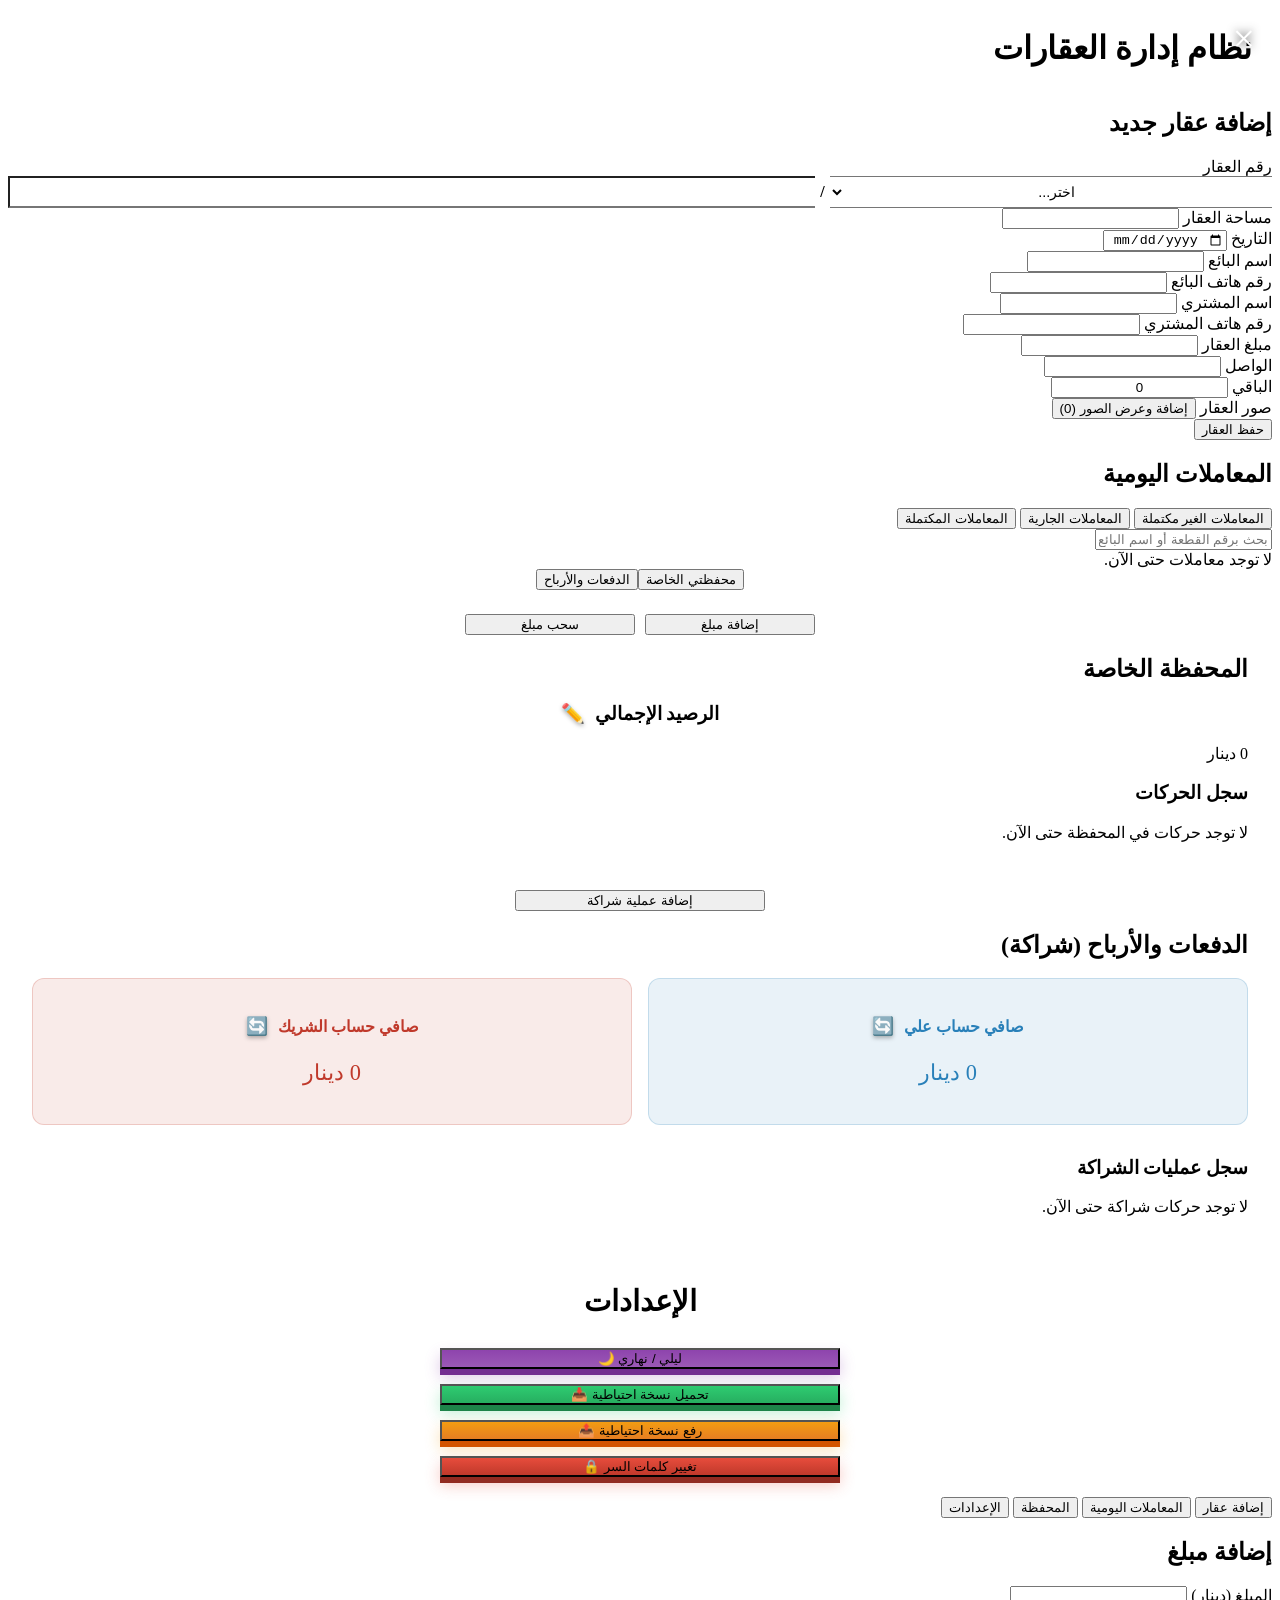
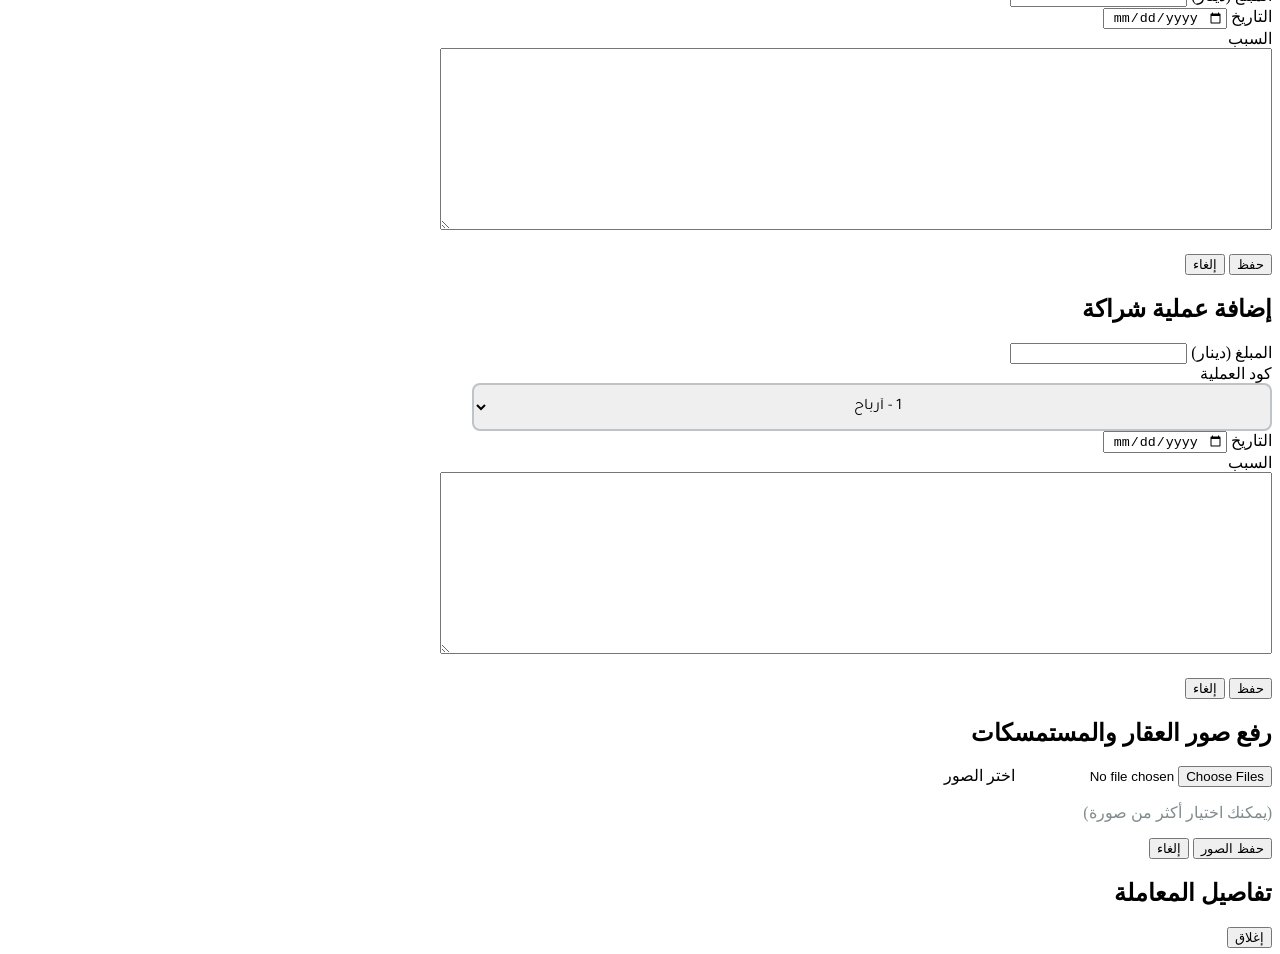
==== commit 3966f876: "Update index.html" ====
--- a/index.html
+++ b/index.html
@@ -48,6 +48,7 @@
                     background: transparent;
                     padding: 6px 4px;
                     font-size: 0.9rem;
+                    text-align: center;
                   "
                 >
                   <option value="">اختر...</option>
@@ -70,12 +71,14 @@
                   type="text"
                   id="prop-number-right"
                   required
+                  inputmode="numeric" 
+                  pattern="[0-9]*"
                   style="
                     flex: 1;
                     min-width: 0;
                     border-radius: 0;
                     border-right: none;
-                    text-align: left;
+                    text-align: center;
                   "
                   dir="ltr"
                 />
@@ -84,27 +87,27 @@
             </div>
             <div class="form-row">
               <label>مساحة العقار</label>
-              <input type="text" id="prop-area" required />
+              <input type="text" id="prop-area" inputmode="numeric" pattern="[0-9]*" required style="text-align: center;"/>
             </div>
             <div class="form-row">
               <label>التاريخ</label>
-              <input type="date" id="prop-date" required />
+              <input type="date" id="prop-date" required style="text-align: center;"/>
             </div>
             <div class="form-row">
               <label>اسم البائع</label>
-              <input type="text" id="seller-name" required />
+              <input type="text" id="seller-name" required style="text-align: center;"/>
             </div>
             <div class="form-row">
               <label>رقم هاتف البائع</label>
-              <input type="tel" id="seller-phone" />
+              <input type="tel" id="seller-phone" inputmode="numeric" pattern="[0-9]*" style="text-align: center;"/>
             </div>
             <div class="form-row">
               <label>اسم المشتري</label>
-              <input type="text" id="buyer-name" required />
+              <input type="text" id="buyer-name" required style="text-align: center;"/>
             </div>
             <div class="form-row">
               <label>رقم هاتف المشتري</label>
-              <input type="tel" id="buyer-phone" />
+              <input type="tel" id="buyer-phone" inputmode="numeric" pattern="[0-9]*" style="text-align: center;"/>
             </div>
             <div class="form-row">
               <label class="label-orange">مبلغ العقار</label>
@@ -112,7 +115,10 @@
                 type="text"
                 id="prop-amount"
                 class="number-format"
+                inputmode="numeric" 
+                pattern="[0-9]*"
                 required
+                style="text-align: center;"
               />
             </div>
             <div class="form-row">
@@ -121,7 +127,10 @@
                 type="text"
                 id="amount-received"
                 class="number-format"
+                inputmode="numeric" 
+                pattern="[0-9]*"
                 required
+                style="text-align: center;"
               />
             </div>
             <div class="form-row">
@@ -130,8 +139,11 @@
                 type="text"
                 id="amount-remaining"
                 class="text-center text-red number-format"
+                inputmode="numeric" 
+                pattern="[0-9]*"
                 readonly
                 value="0"
+                style="text-align: center;"
               />
             </div>
             <div class="form-row">
@@ -155,15 +167,15 @@
         <div class="transaction-index">
           <button
             type="button"
-            class="index-btn active"
+            class="index-btn btn-red-tab active"
             data-filter="غير مكتملة"
           >
             المعاملات الغير مكتملة
           </button>
-          <button type="button" class="index-btn" data-filter="جارية">
+          <button type="button" class="index-btn btn-green-tab" data-filter="جارية">
             المعاملات الجارية
           </button>
-          <button type="button" class="index-btn" data-filter="مكتملة">
+          <button type="button" class="index-btn btn-yellow-tab" data-filter="مكتملة">
             المعاملات المكتملة
           </button>
         </div>
@@ -172,7 +184,7 @@
           <input
             type="text"
             id="search-transactions"
-            placeholder="بحث برقم القطعة أو اسم البائع..."
+            placeholder="بحث برقم القطعة أو اسم البائع أو المشتري..."
           />
         </div>
 
@@ -542,7 +554,9 @@
               type="text"
               id="treasury-amount"
               class="number-format"
-              style="transition: all 0.3s ease"
+              inputmode="numeric" 
+              pattern="[0-9]*"
+              style="transition: all 0.3s ease; text-align: center;"
               required
             />
           </div>
@@ -553,7 +567,7 @@
             <input
               type="date"
               id="treasury-date"
-              style="transition: all 0.3s ease"
+              style="transition: all 0.3s ease; text-align: center;"
               required
             />
           </div>
@@ -604,6 +618,9 @@
               type="text"
               id="partner-amount"
               class="number-format"
+              inputmode="numeric" 
+              pattern="[0-9]*"
+              style="text-align: center;"
               required
             />
           </div>
@@ -619,6 +636,7 @@
                 border-radius: 8px;
                 font-size: 1rem;
                 font-family: &quot;Tajawal&quot;, sans-serif;
+                text-align: center;
               "
             >
               <option value="1">1 - أرباح</option>
@@ -628,7 +646,7 @@
           </div>
           <div class="form-group">
             <label>التاريخ</label>
-            <input type="date" id="partner-date" required />
+            <input type="date" id="partner-date" required style="text-align: center;"/>
           </div>
           <div class="form-group" style="width: 100%">
             <label>السبب</label>
@@ -734,7 +752,6 @@
       </div>
     </div>
 
-    <!-- Edit Balance Modal -->
     <style>
       @keyframes modalPop {
         0% {
@@ -851,6 +868,8 @@
             type="text"
             id="new-balance-amount"
             class="edit-balance-input number-format"
+            inputmode="numeric" 
+            pattern="[0-9]*"
             placeholder="0"
           />
           <button
@@ -883,7 +902,6 @@
       </div>
     </div>
 
-    <!-- Edit History Modal -->
     <div
       id="edit-history-modal"
       style="
@@ -953,6 +971,8 @@
             type="text"
             id="edit-history-amount"
             class="edit-balance-input number-format"
+            inputmode="numeric" 
+            pattern="[0-9]*"
             placeholder="المبلغ"
           />
           <input
@@ -1087,7 +1107,6 @@
       </div>
     </div>
 
-    <!-- Reset Ali Balance Modal -->
     <div
       id="reset-ali-balance-modal"
       style="
@@ -1168,7 +1187,6 @@
       </div>
     </div>
 
-    <!-- Reset Partner Balance Modal -->
     <div
       id="reset-partner-balance-modal"
       style="
@@ -1249,7 +1267,6 @@
       </div>
     </div>
 
-    <!-- Change Password Modal -->
     <div
       id="change-password-modal"
       style="
@@ -1336,7 +1353,6 @@
       </div>
     </div>
 
-    <!-- Custom 3D Alert Modal -->
     <div
       id="custom-alert-modal"
       style="
@@ -1407,7 +1423,6 @@
       </div>
     </div>
 
-    <!-- Commission Password Modal -->
     <div
       id="comm-password-modal"
       style="
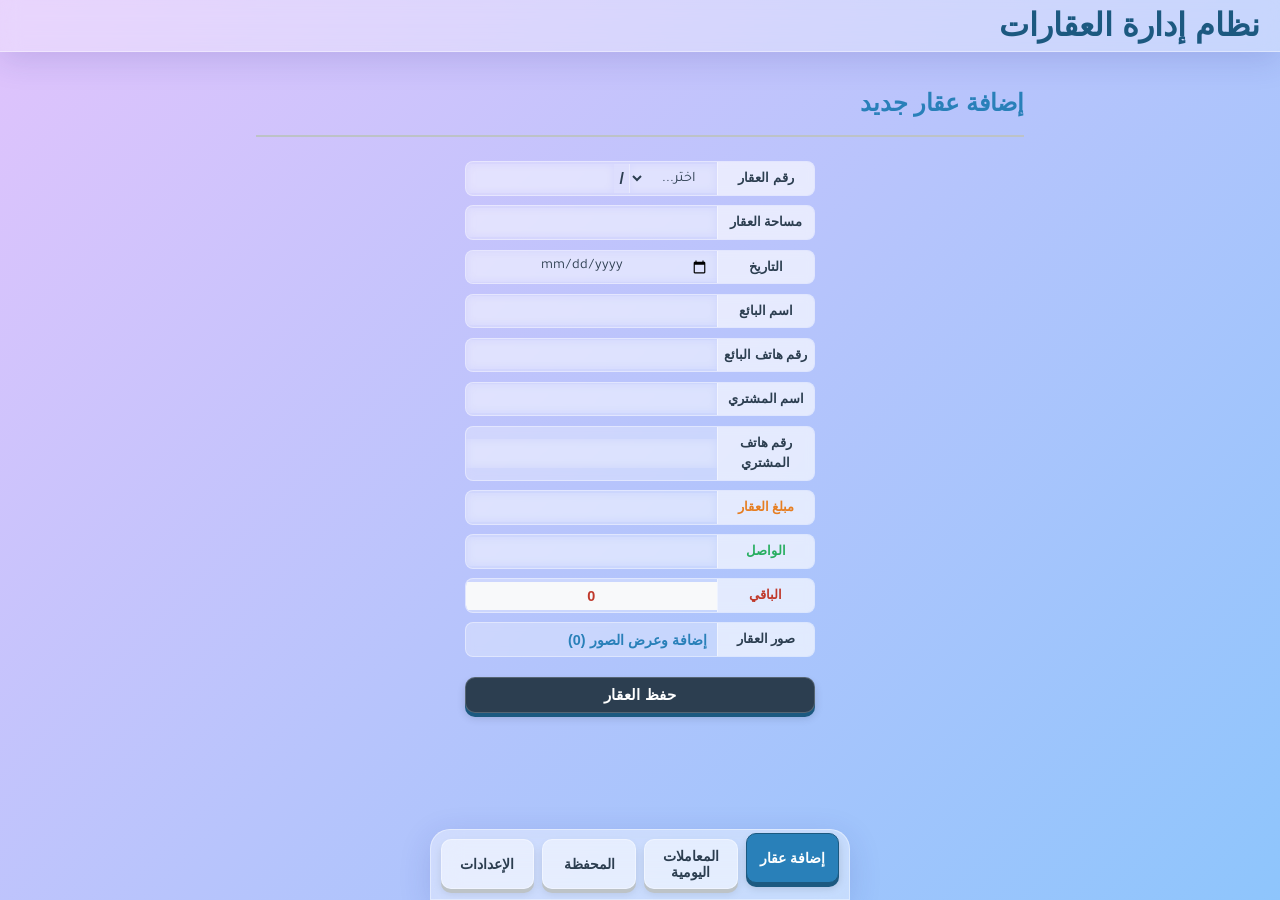
==== commit 30326dee: "Rename index (1).html to  index.html" ====
--- a/index.html
+++ b/index.html
@@ -15,8 +15,7 @@
       href="https://fonts.googleapis.com/css2?family=Tajawal:wght@400;500;700;800&display=swap"
       rel="stylesheet"
     />
-    <link rel="stylesheet" href="style.css?v=2.18" />
-    <link rel="manifest" href="manifest.json" />
+    <link rel="stylesheet" href="style.css" />
   </head>
   <body>
     <header style="display: flex; justify-content: space-between; align-items: center; padding: 0 20px;">
@@ -72,7 +71,6 @@
                   id="prop-number-right"
                   required
                   inputmode="numeric" 
-                  pattern="[0-9]*"
                   style="
                     flex: 1;
                     min-width: 0;
@@ -87,7 +85,7 @@
             </div>
             <div class="form-row">
               <label>مساحة العقار</label>
-              <input type="text" id="prop-area" inputmode="numeric" pattern="[0-9]*" required style="text-align: center;"/>
+              <input type="text" id="prop-area" inputmode="numeric" required style="text-align: center;"/>
             </div>
             <div class="form-row">
               <label>التاريخ</label>
@@ -99,7 +97,7 @@
             </div>
             <div class="form-row">
               <label>رقم هاتف البائع</label>
-              <input type="tel" id="seller-phone" inputmode="numeric" pattern="[0-9]*" style="text-align: center;"/>
+              <input type="tel" id="seller-phone" inputmode="numeric" style="text-align: center;"/>
             </div>
             <div class="form-row">
               <label>اسم المشتري</label>
@@ -107,7 +105,7 @@
             </div>
             <div class="form-row">
               <label>رقم هاتف المشتري</label>
-              <input type="tel" id="buyer-phone" inputmode="numeric" pattern="[0-9]*" style="text-align: center;"/>
+              <input type="tel" id="buyer-phone" inputmode="numeric" style="text-align: center;"/>
             </div>
             <div class="form-row">
               <label class="label-orange">مبلغ العقار</label>
@@ -116,7 +114,6 @@
                 id="prop-amount"
                 class="number-format"
                 inputmode="numeric" 
-                pattern="[0-9]*"
                 required
                 style="text-align: center;"
               />
@@ -128,7 +125,6 @@
                 id="amount-received"
                 class="number-format"
                 inputmode="numeric" 
-                pattern="[0-9]*"
                 required
                 style="text-align: center;"
               />
@@ -140,7 +136,6 @@
                 id="amount-remaining"
                 class="text-center text-red number-format"
                 inputmode="numeric" 
-                pattern="[0-9]*"
                 readonly
                 value="0"
                 style="text-align: center;"
@@ -279,19 +274,6 @@
               "
             >
               الرصيد الإجمالي
-              <span
-                id="edit-balance-icon"
-                style="
-                  cursor: pointer;
-                  font-size: 1.2rem;
-                  filter: drop-shadow(0 2px 2px rgba(0, 0, 0, 0.3));
-                  transition: transform 0.2s;
-                "
-                title="تعديل الرصيد"
-                onmouseover="this.style.transform = 'scale(1.2)'"
-                onmouseout="this.style.transform = 'scale(1)'"
-                >✏️</span
-              >
             </h3>
             <p class="balance" id="total-balance">0 دينار</p>
           </div>
@@ -555,7 +537,6 @@
               id="treasury-amount"
               class="number-format"
               inputmode="numeric" 
-              pattern="[0-9]*"
               style="transition: all 0.3s ease; text-align: center;"
               required
             />
@@ -619,7 +600,6 @@
               id="partner-amount"
               class="number-format"
               inputmode="numeric" 
-              pattern="[0-9]*"
               style="text-align: center;"
               required
             />
@@ -796,111 +776,6 @@
         box-shadow: none !important;
       }
     </style>
-    <div
-      id="edit-balance-modal"
-      style="
-        display: none;
-        z-index: 2000;
-        position: fixed;
-        top: 0;
-        left: 0;
-        width: 100%;
-        height: 100%;
-        background: rgba(0, 0, 0, 0.8);
-        backdrop-filter: blur(8px);
-        justify-content: center;
-        align-items: center;
-      "
-    >
-      <div
-        style="
-          background: linear-gradient(145deg, #1e1e38, #15152a);
-          padding: 35px;
-          border-radius: 20px;
-          box-shadow:
-            0 15px 40px rgba(0, 0, 0, 0.6),
-            inset 0 2px 0 rgba(255, 255, 255, 0.1);
-          width: 90%;
-          max-width: 350px;
-          text-align: center;
-          animation: modalPop 0.4s cubic-bezier(0.175, 0.885, 0.32, 1.275);
-          border: 1px solid rgba(255, 255, 255, 0.1);
-        "
-      >
-        <div style="font-size: 3rem; margin-bottom: 10px">🔒</div>
-        <h2
-          style="
-            color: white;
-            margin-bottom: 25px;
-            font-size: 1.5rem;
-            font-weight: 600;
-            text-shadow: 0 2px 4px rgba(0, 0, 0, 0.3);
-          "
-        >
-          التحقق الأمني
-        </h2>
-        <div id="password-section">
-          <input
-            type="password"
-            id="balance-password"
-            class="edit-balance-input"
-            placeholder="كلمة المرور"
-          />
-          <button
-            type="button"
-            id="verify-password-btn"
-            class="edit-balance-btn"
-            style="
-              background: linear-gradient(to bottom, #27ae60, #2ecc71);
-              box-shadow:
-                0 4px 0 #1e8449,
-                0 5px 15px rgba(46, 204, 113, 0.3);
-            "
-          >
-            دخول
-          </button>
-        </div>
-        <div id="edit-amount-section" style="display: none">
-          <h2 style="color: white; margin-bottom: 20px; font-size: 1.3rem">
-            تعديل الرصيد
-          </h2>
-          <input
-            type="text"
-            id="new-balance-amount"
-            class="edit-balance-input number-format"
-            inputmode="numeric" 
-            pattern="[0-9]*"
-            placeholder="0"
-          />
-          <button
-            type="button"
-            id="save-balance-btn"
-            class="edit-balance-btn"
-            style="
-              background: linear-gradient(to bottom, #2980b9, #3498db);
-              box-shadow:
-                0 4px 0 #1f618d,
-                0 5px 15px rgba(52, 152, 219, 0.3);
-            "
-          >
-            حفظ التعديل
-          </button>
-        </div>
-        <button
-          type="button"
-          id="close-edit-modal-btn"
-          class="edit-balance-btn"
-          style="
-            background: linear-gradient(to bottom, #c0392b, #e74c3c);
-            box-shadow:
-              0 4px 0 #922b21,
-              0 5px 15px rgba(231, 76, 60, 0.3);
-          "
-        >
-          إلغاء
-        </button>
-      </div>
-    </div>
 
     <div
       id="edit-history-modal"
@@ -972,7 +847,6 @@
             id="edit-history-amount"
             class="edit-balance-input number-format"
             inputmode="numeric" 
-            pattern="[0-9]*"
             placeholder="المبلغ"
           />
           <input
@@ -1503,7 +1377,6 @@
       </div>
     </div>
 
-    <script type="module" src="firebase.js"></script>
-    <script type="module" src="script.js?v=7"></script>
+    <script type="module" src="script.js"></script>
   </body>
 </html>
--- a/style.css
+++ b/style.css
@@ -0,0 +1,812 @@
+:root {
+    --primary-color: #2980b9;
+    --primary-dark: #1c5980;
+    --secondary-color: #27ae60;
+    --secondary-dark: #1e8449;
+    --danger-color: #c0392b;
+    --danger-dark: #922b21;
+    --bg-color: linear-gradient(135deg, #e0c3fc 0%, #8ec5fc 100%);
+    --text-color: #2c3e50;
+    --card-bg: rgba(255, 255, 255, 0.65);
+    --glass-border: rgba(255, 255, 255, 0.4);
+    --glass-shadow: 0 8px 32px 0 rgba(31, 38, 135, 0.15);
+}
+
+body.dark-theme {
+    --bg-color: linear-gradient(135deg, #0d1117 0%, #161b22 100%) !important;
+    --text-color: #c9d1d9 !important;
+    --card-bg: rgba(30, 30, 40, 0.85) !important;
+    --glass-border: rgba(255, 255, 255, 0.1) !important;
+    --glass-shadow: 0 8px 32px 0 rgba(0, 0, 0, 0.6) !important;
+    --primary-color: #58a6ff !important;
+    --primary-dark: #1f6feb !important;
+    
+    background: var(--bg-color) !important;
+    color: var(--text-color) !important;
+}
+
+body.dark-theme * {
+    border-color: rgba(255, 255, 255, 0.1) !important;
+}
+
+body.dark-theme .stat-card,
+body.dark-theme .card,
+body.dark-theme .details-section,
+body.dark-theme .data-table,
+body.dark-theme .result-box {
+    background: var(--card-bg) !important;
+    color: var(--text-color) !important;
+    box-shadow: var(--glass-shadow) !important;
+}
+
+body.dark-theme .modal-content {
+    background: var(--card-bg);
+    color: var(--text-color) !important;
+    box-shadow: var(--glass-shadow) !important;
+}
+
+body.dark-theme .tab-content {
+    background: transparent !important;
+}
+
+body.dark-theme header, 
+body.dark-theme .tabs, 
+body.dark-theme .treasury-tabs-nav {
+    background: rgba(13, 17, 23, 0.8) !important;
+}
+
+body.dark-theme input, 
+body.dark-theme select, 
+body.dark-theme textarea {
+    background: rgba(1, 4, 9, 0.6);
+    color: #e1e1e6;
+    border-color: rgba(255, 255, 255, 0.2) !important;
+}
+
+body.dark-theme .data-table th {
+    background: rgba(1, 4, 9, 0.8) !important;
+    color: #e1e1e6 !important;
+}
+
+body.dark-theme td, 
+body.dark-theme .balance, 
+body.dark-theme .empty-state, 
+body.dark-theme h2, 
+body.dark-theme h3, 
+body.dark-theme h4, 
+body.dark-theme p, 
+body.dark-theme label {
+    color: var(--text-color) !important;
+}
+
+body.dark-theme .expense-item, 
+body.dark-theme .log-item {
+    background: rgba(22, 27, 34, 0.8) !important;
+    color: #e1e1e6 !important;
+}
+
+body.dark-theme .inline-form input {
+    background: rgba(1, 4, 9, 0.6);
+    color: #e1e1e6;
+}
+
+/* Fix for explicitly styled inline div backgrounds */
+body.dark-theme div[style*="background: rgba(255"] {
+    background: rgba(22, 27, 34, 0.8) !important;
+}
+body.dark-theme div[style*="background: white"] {
+    background: rgba(30, 30, 40, 0.85) !important;
+}
+
+body.dark-theme .transaction-group.bg-incomplete {
+    background: rgba(231, 76, 60, 0.3) !important;
+    border-color: rgba(231, 76, 60, 0.6) !important;
+}
+body.dark-theme .transaction-group.bg-ongoing {
+    background: rgba(46, 204, 113, 0.3) !important;
+    border-color: rgba(46, 204, 113, 0.6) !important;
+}
+body.dark-theme .transaction-group.bg-completed {
+    background: rgba(241, 196, 15, 0.3) !important;
+    border-color: rgba(241, 196, 15, 0.6) !important;
+}
+
+* {
+    box-sizing: border-box;
+    margin: 0;
+    padding: 0;
+}
+
+body {
+    font-family: 'Tajawal', 'Segoe UI', Tahoma, Geneva, Verdana, sans-serif;
+    background: var(--bg-color);
+    background-attachment: fixed;
+    color: var(--text-color);
+    line-height: 1.6;
+}
+
+header {
+    background: rgba(255, 255, 255, 0.3);
+    backdrop-filter: blur(10px);
+    -webkit-backdrop-filter: blur(10px);
+    border-bottom: 1px solid var(--glass-border);
+    color: var(--primary-dark);
+    text-align: center;
+    padding: 1.2rem 0;
+    box-shadow: var(--glass-shadow);
+}
+
+.tabs {
+    position: fixed;
+    bottom: 0;
+    left: 0;
+    right: 0;
+    display: flex;
+    justify-content: space-around;
+    gap: 0.5rem;
+    padding: 0.6rem;
+    background: rgba(255, 255, 255, 0.4);
+    backdrop-filter: blur(15px);
+    -webkit-backdrop-filter: blur(15px);
+    border: 1px solid var(--glass-border);
+    box-shadow: var(--glass-shadow);
+    z-index: 1000;
+    border-radius: 20px 20px 0 0;
+    max-width: 420px;
+    margin: 0 auto;
+}
+
+/* 3D Button Style */
+.tab-btn {
+    flex: 1;
+    padding: 8px 5px;
+    font-size: 0.85rem;
+    font-weight: 700;
+    cursor: pointer;
+    border: 1px solid var(--glass-border);
+    border-radius: 10px;
+    background: rgba(255, 255, 255, 0.5);
+    color: var(--text-color);
+    transition: all 0.2s ease;
+    box-shadow: 0 4px 0 #bdc3c7, 0 5px 8px rgba(0,0,0,0.1);
+    position: relative;
+    top: 0;
+}
+
+.tab-btn:active {
+    top: 4px;
+    box-shadow: 0 0 0 #bdc3c7, 0 2px 4px rgba(0,0,0,0.1);
+}
+
+.tab-btn.active {
+    background: var(--primary-color);
+    color: white;
+    border-color: var(--primary-dark);
+    box-shadow: 0 4px 0 var(--primary-dark), 0 5px 8px rgba(0,0,0,0.15);
+    transform: translateY(-6px);
+}
+
+.tab-btn.active:active {
+    top: 4px;
+    transform: translateY(0);
+    box-shadow: 0 0 0 var(--primary-dark), 0 2px 4px rgba(0,0,0,0.15);
+}
+
+main {
+    max-width: 800px;
+    margin: 2rem auto;
+    padding: 0 1rem;
+    padding-bottom: 7rem;
+}
+
+.tab-content {
+    display: none;
+    animation: fadeIn 0.4s ease;
+}
+
+.tab-content.active {
+    display: block;
+}
+
+.treasury-tab-btn {
+    padding: 0.8rem 1rem;
+    border: none;
+    background: transparent;
+    color: var(--text-color);
+    font-size: 0.9rem;
+    font-weight: 600;
+    cursor: pointer;
+    transition: all 0.3s;
+    border-bottom: 3px solid transparent;
+    font-family: 'Tajawal', sans-serif;
+}
+
+.treasury-tab-btn:hover {
+    background: rgba(255, 255, 255, 0.5);
+}
+
+.treasury-tab-btn.active {
+    color: var(--primary-color);
+    border-bottom: 3px solid var(--primary-color);
+}
+
+.treasury-tab-content {
+    display: none;
+    animation: fadeIn 0.4s ease;
+}
+
+.treasury-tab-content.active {
+    display: block;
+}
+
+@keyframes fadeIn {
+    from { opacity: 0; transform: translateY(15px); }
+    to { opacity: 1; transform: translateY(0); }
+}
+
+h2 {
+    margin-bottom: 1.5rem;
+    color: var(--primary-color);
+    border-bottom: 2px solid #bdc3c7;
+    padding-bottom: 0.8rem;
+}
+
+/* Form Styles */
+.form-group {
+    margin-bottom: 1.5rem;
+}
+
+label {
+    display: block;
+    margin-bottom: 0.5rem;
+    font-weight: bold;
+}
+
+input, select, textarea {
+    width: 100%;
+    padding: 8px 10px;
+    border: 1px solid var(--glass-border);
+    border-radius: 8px;
+    font-size: 0.9rem;
+    background: rgba(255, 255, 255, 0.4);
+    backdrop-filter: blur(5px);
+    -webkit-backdrop-filter: blur(5px);
+    transition: all 0.3s;
+    font-family: inherit;
+    color: var(--text-color);
+}
+
+input:focus, select:focus, textarea:focus {
+    outline: none;
+    border-color: var(--text-color);
+    background: rgba(255, 255, 255, 0.7);
+    box-shadow: 0 0 0 3px rgba(41, 128, 185, 0.1);
+}
+
+/* Form Grid Styles */
+.form-grid {
+    display: flex;
+    flex-direction: column;
+    gap: 0.6rem;
+    margin-bottom: 1.5rem;
+    align-items: stretch;
+    max-width: 350px;
+    margin-left: auto;
+    margin-right: auto;
+}
+
+#add-property input {
+    text-align: center;
+}
+
+.form-row {
+    display: flex;
+    align-items: center;
+    border: 1px solid var(--glass-border);
+    border-radius: 8px;
+    overflow: hidden;
+    background: rgba(255, 255, 255, 0.3);
+    backdrop-filter: blur(5px);
+    -webkit-backdrop-filter: blur(5px);
+}
+
+.form-row label {
+    flex: 0 0 28%;
+    padding: 6px 5px;
+    margin-bottom: 0;
+    background: rgba(255, 255, 255, 0.5);
+    border-left: 1px solid var(--glass-border);
+    font-weight: 600;
+    text-align: center;
+    height: 100%;
+    display: flex;
+    align-items: center;
+    justify-content: center;
+    font-size: 0.8rem;
+}
+
+.form-row input, .form-row select {
+    flex: 1;
+    min-width: 0;
+    border: none;
+    border-radius: 0;
+    padding: 6px 8px;
+    font-size: 0.9rem;
+    background: transparent;
+}
+
+.form-row input:focus, .form-row select:focus {
+    box-shadow: inset 0 0 0 2px var(--primary-color);
+}
+
+.form-row input[readonly] {
+    background-color: #f8f9fa;
+    cursor: not-allowed;
+    font-weight: bold;
+}
+
+/* Custom Label Colors */
+.label-orange {
+    color: #e67e22;
+}
+.label-green {
+    color: var(--secondary-color);
+}
+.label-red {
+    color: var(--danger-color);
+}
+.text-center {
+    text-align: center;
+}
+.text-red {
+    color: var(--danger-color);
+}
+
+.submit-btn {
+    display: block;
+    width: 100%;
+    margin-top: 10px;
+}
+
+/* Image Upload Modal Styles */
+.modal {
+    display: none;
+    position: fixed;
+    top: 0; left: 0; width: 100%; height: 100%;
+    background: rgba(0,0,0,0.5);
+    backdrop-filter: blur(5px);
+    -webkit-backdrop-filter: blur(5px);
+    z-index: 2000;
+    justify-content: center;
+    align-items: center;
+}
+.modal.active {
+    display: flex;
+}
+.modal-content {
+    background: rgba(255, 255, 255, 0.7);
+    backdrop-filter: blur(15px);
+    -webkit-backdrop-filter: blur(15px);
+    border: 1px solid var(--glass-border);
+    padding: 1.5rem;
+    border-radius: 16px;
+    width: 90%;
+    max-width: 500px;
+    max-height: 90vh;
+    overflow-y: auto;
+    box-shadow: var(--glass-shadow);
+    text-align: center;
+}
+.upload-area {
+    margin: 1rem 0;
+    padding: 1.5rem;
+    border: 2px dashed rgba(189, 195, 199, 0.8);
+    border-radius: 8px;
+    background: rgba(248, 249, 250, 0.4);
+}
+.image-preview {
+    display: grid;
+    grid-template-columns: repeat(auto-fill, minmax(80px, 1fr));
+    gap: 10px;
+    margin-bottom: 1.5rem;
+}
+.image-preview img {
+    width: 100%;
+    height: 80px;
+    object-fit: cover;
+    border-radius: 8px;
+    border: 1px solid var(--glass-border);
+}
+input[type="file"] {
+    display: none;
+}
+.modal-actions {
+    display: flex;
+    gap: 1rem;
+    justify-content: center;
+}
+.upload-trigger-btn {
+    flex: 1;
+    min-width: 0;
+    padding: 6px 10px;
+    border: none;
+    background-color: transparent;
+    cursor: pointer;
+    font-family: inherit;
+    font-size: 0.9rem;
+    text-align: right;
+    color: var(--primary-color);
+    font-weight: bold;
+    transition: background-color 0.2s;
+}
+.upload-trigger-btn:hover {
+    background: rgba(241, 245, 248, 0.5);
+}
+
+/* General 3D Action Buttons */
+.btn-3d {
+    display: inline-block;
+    padding: 8px 20px;
+    font-size: 0.95rem;
+    font-weight: 700;
+    cursor: pointer;
+    border: 1px solid rgba(255, 255, 255, 0.2);
+    border-radius: 10px;
+    background-color: var(--text-color);
+    color: white;
+    transition: all 0.1s;
+    box-shadow: 0 4px 0 var(--primary-dark), 0 5px 8px rgba(0,0,0,0.15);
+    position: relative;
+    top: 0;
+    text-align: center;
+}
+
+.btn-3d:active {
+    top: 4px;
+    box-shadow: 0 0 0 var(--primary-dark), 0 2px 3px rgba(0,0,0,0.15);
+}
+
+.btn-green {
+    background-color: var(--secondary-color);
+    box-shadow: 0 4px 0 var(--secondary-dark), 0 5px 8px rgba(0,0,0,0.15);
+}
+.btn-green:active {
+    box-shadow: 0 0 0 var(--secondary-dark), 0 2px 3px rgba(0,0,0,0.15);
+}
+
+.btn-red {
+    background-color: var(--danger-color);
+    box-shadow: 0 4px 0 var(--danger-dark), 0 5px 8px rgba(0,0,0,0.15);
+}
+.btn-red:active {
+    box-shadow: 0 0 0 var(--danger-dark), 0 2px 3px rgba(0,0,0,0.15);
+}
+
+.actions {
+    display: flex;
+    gap: 1rem;
+    margin-top: 1.5rem;
+    justify-content: center;
+}
+
+.card {
+    background: var(--card-bg);
+    backdrop-filter: blur(10px);
+    -webkit-backdrop-filter: blur(10px);
+    border: 1px solid var(--glass-border);
+    border-radius: 16px;
+    padding: 1.5rem;
+    box-shadow: var(--glass-shadow);
+}
+
+/* Daily Transactions Styles */
+.transaction-index {
+    display: flex;
+    gap: 0.5rem;
+    margin: 0 auto 1.5rem auto;
+    justify-content: center;
+    background: #ecf0f1;
+    padding: 0.5rem;
+    border-radius: 12px;
+    max-width: 500px;
+}
+
+.index-btn {
+    flex: 1;
+    padding: 10px;
+    border: none;
+    background: transparent;
+    font-family: inherit;
+    font-size: 0.95rem;
+    font-weight: bold;
+    color: var(--text-color); opacity: 0.7;
+    cursor: pointer;
+    border-radius: 8px;
+    transition: all 0.3s ease;
+}
+
+.index-btn.active {
+    background: white;
+    color: var(--primary-color);
+    box-shadow: 0 2px 5px rgba(0,0,0,0.1);
+}
+
+.btn-red-tab.active { background-color: var(--danger-color) !important; color: white !important; }
+.btn-green-tab.active { background-color: var(--secondary-color) !important; color: white !important; }
+.btn-yellow-tab.active { background-color: #f1c40f !important; color: white !important; }
+
+.search-container {
+    margin: 0 auto 2rem auto;
+    max-width: 350px;
+}
+
+.search-container input {
+    width: 100%;
+    padding: 12px 15px;
+    border: 2px solid #bdc3c7;
+    border-radius: 8px;
+    font-size: 1rem;
+    font-family: inherit;
+}
+
+.transactions-sections {
+    display: flex;
+    flex-direction: column;
+    gap: 2rem;
+}
+
+.transaction-group {
+    background: rgba(255, 255, 255, 0.4);
+    backdrop-filter: blur(5px);
+    -webkit-backdrop-filter: blur(5px);
+    border: 1px solid var(--glass-border);
+    border-radius: 12px;
+    padding: 1rem;
+    transition: background-color 0.3s ease, border-color 0.3s ease;
+}
+
+.transaction-group.bg-incomplete {
+    background: rgba(231, 76, 60, 0.25) !important;
+    border-color: rgba(231, 76, 60, 0.6) !important;
+}
+
+.transaction-group.bg-ongoing {
+    background: rgba(46, 204, 113, 0.25) !important;
+    border-color: rgba(46, 204, 113, 0.6) !important;
+}
+
+.transaction-group.bg-completed {
+    background: rgba(241, 196, 15, 0.25) !important;
+    border-color: rgba(241, 196, 15, 0.6) !important;
+}
+
+.group-title {
+    margin-top: 0;
+    margin-bottom: 1rem;
+    padding-bottom: 0.5rem;
+    border-bottom: 2px solid var(--glass-border);
+}
+
+.green-title {
+    color: var(--secondary-color);
+}
+
+.red-title {
+    color: var(--danger-color);
+}
+
+.transactions-list {
+    display: flex;
+    flex-direction: column;
+    gap: 0.8rem;
+}
+
+.transaction-card {
+    background: rgba(255, 255, 255, 0.6);
+    backdrop-filter: blur(5px);
+    -webkit-backdrop-filter: blur(5px);
+    border: 1px solid var(--glass-border);
+    border-radius: 10px;
+    padding: 1rem;
+    box-shadow: 0 2px 4px rgba(0,0,0,0.05);
+    display: flex;
+    justify-content: space-between;
+    align-items: center;
+    cursor: pointer;
+    transition: background-color 0.2s, transform 0.2s;
+}
+
+.transaction-card:hover {
+    background: rgba(255, 255, 255, 0.8);
+    transform: translateY(-2px);
+    box-shadow: 0 4px 10px rgba(0,0,0,0.1);
+}
+
+.office-transaction {
+    border: 2px solid var(--secondary-color) !important;
+    background: rgba(39, 174, 96, 0.1) !important;
+}
+
+.transaction-card-info {
+    display: flex;
+    flex-direction: column;
+    gap: 0.25rem;
+    flex: 1;
+}
+
+.transaction-actions {
+    display: flex;
+    gap: 10px;
+    margin-left: 15px;
+    margin-right: 15px;
+}
+
+.action-btn {
+    background: transparent;
+    border: none;
+    font-size: 1.2rem;
+    cursor: pointer;
+    transition: transform 0.2s;
+    padding: 5px;
+}
+
+.action-btn:hover {
+    transform: scale(1.2);
+}
+
+.transaction-card h4 {
+    margin-bottom: 0;
+    color: var(--text-color);
+}
+
+.transaction-card p {
+    margin-bottom: 0;
+    font-size: 0.95rem;
+}
+
+.transaction-card-arrow {
+    color: #bdc3c7;
+    font-size: 1.5rem;
+    font-weight: bold;
+}
+
+.details-content {
+    text-align: right;
+    margin-bottom: 1.5rem;
+    line-height: 1.8;
+}
+
+.details-content p {
+    border-bottom: 1px solid #ecf0f1;
+    padding-bottom: 0.5rem;
+    margin-bottom: 0.5rem;
+}
+
+.details-content p:last-child {
+    border-bottom: none;
+}
+
+.details-images {
+    display: grid;
+    grid-template-columns: repeat(auto-fill, minmax(100px, 1fr));
+    gap: 10px;
+    margin-top: 1rem;
+}
+
+.details-images img {
+    width: 100%;
+    height: 100px;
+    object-fit: cover;
+    border-radius: 8px;
+    border: 1px solid #bdc3c7;
+}
+
+.empty-state {
+    text-align: center;
+    color: var(--text-color); opacity: 0.7;
+    padding: 1rem;
+}
+
+.treasury-card {
+    text-align: center;
+    padding: 3rem 1rem;
+}
+
+.balance {
+    font-size: 3rem;
+    font-weight: bold;
+    color: var(--secondary-color);
+    margin-top: 1rem;
+}
+
+/* --- NEW STYLES FOR PAYMENTS & COMMISSIONS TABLES --- */
+.details-section { margin-top: 20px; background: rgba(255,255,255,0.5); padding: 15px; border-radius: 10px; border: 1px solid var(--glass-border); }
+.details-title { font-size: 1.1rem; color: var(--primary-dark); margin-bottom: 10px; font-weight: bold; border-bottom: 2px solid var(--primary-color); padding-bottom: 5px; display: inline-block; }
+.data-table { width: 100%; border-collapse: collapse; margin-bottom: 10px; background: var(--card-bg); font-size: 0.9rem; border-radius: 5px; overflow: hidden; }
+.data-table th, .data-table td { border: 1px solid rgba(0,0,0,0.1); padding: 8px; text-align: center; }
+.data-table th { background: rgba(0,0,0,0.05); font-weight: bold; }
+.inline-form { display: flex; gap: 8px; align-items: center; flex-wrap: wrap; }
+.inline-form input { flex: 1; min-width: 100px; padding: 8px; border: 1px solid var(--glass-border); border-radius: 5px; background: white; font-family: inherit;}
+.badge-paid { background: var(--secondary-color); color: white; padding: 5px 10px; border-radius: 12px; cursor: pointer; border: none; font-weight: bold; width: 100%; font-family: inherit;}
+.badge-unpaid { background: var(--danger-color); color: white; padding: 5px 10px; border-radius: 12px; cursor: pointer; border: none; font-weight: bold; width: 100%; font-family: inherit;}
+.result-box { display: flex; justify-content: space-between; background: white; border-right: 5px solid; padding: 12px; border-radius: 5px; margin-bottom: 10px; font-weight: bold; font-size: 1.05rem; box-shadow: 0 2px 5px rgba(0,0,0,0.05); }
+.result-box.seller { border-right-color: var(--danger-color); color: var(--danger-dark); }
+.result-box.office { border-right-color: var(--secondary-color); color: var(--secondary-dark); }
+
+.transaction-card.card-green {
+    background: rgba(46, 204, 113, 0.25) !important;
+}
+.transaction-card.card-yellow {
+    background: rgba(241, 196, 15, 0.25) !important;
+}
+.transaction-card.card-red {
+    background: rgba(231, 76, 60, 0.25) !important;
+}
+body.dark-theme .transaction-card.card-green {
+    background: rgba(46, 204, 113, 0.3) !important;
+}
+body.dark-theme .transaction-card.card-yellow {
+    background: rgba(241, 196, 15, 0.3) !important;
+}
+body.dark-theme .transaction-card.card-red {
+    background: rgba(231, 76, 60, 0.3) !important;
+}
+
+.transaction-card.card-purple {
+    background: rgba(142, 68, 173, 0.25) !important;
+}
+body.dark-theme .transaction-card.card-purple {
+    background: rgba(142, 68, 173, 0.3) !important;
+}
+
+.property-folder {
+    background: white;
+    border-radius: 16px;
+    margin-bottom: 1rem;
+    box-shadow: 0 4px 15px rgba(0, 0, 0, 0.05);
+    overflow: hidden;
+    transition: all 0.3s ease;
+    border: 1px solid rgba(0,0,0,0.05);
+}
+
+body.dark-theme .property-folder {
+    background: var(--dark-card);
+    border: 1px solid rgba(255,255,255,0.05);
+}
+
+.folder-header {
+    padding: 15px 20px;
+    display: flex;
+    justify-content: space-between;
+    align-items: center;
+    cursor: pointer;
+    transition: background 0.2s ease;
+}
+
+.folder-header:hover {
+    background: rgba(0,0,0,0.02);
+}
+
+body.dark-theme .folder-header:hover {
+    background: rgba(255,255,255,0.02);
+}
+
+.property-folder.expanded .folder-content {
+    display: block !important;
+}
+
+.property-folder.expanded .folder-arrow {
+    transform: rotate(-90deg);
+}
+
+.folder-arrow {
+    transition: transform 0.3s ease;
+}
+
+.folder-content .transaction-card {
+    margin-bottom: 0.5rem;
+    box-shadow: 0 2px 8px rgba(0,0,0,0.04);
+}
+.folder-content .transaction-card:last-child {
+    margin-bottom: 0;
+}
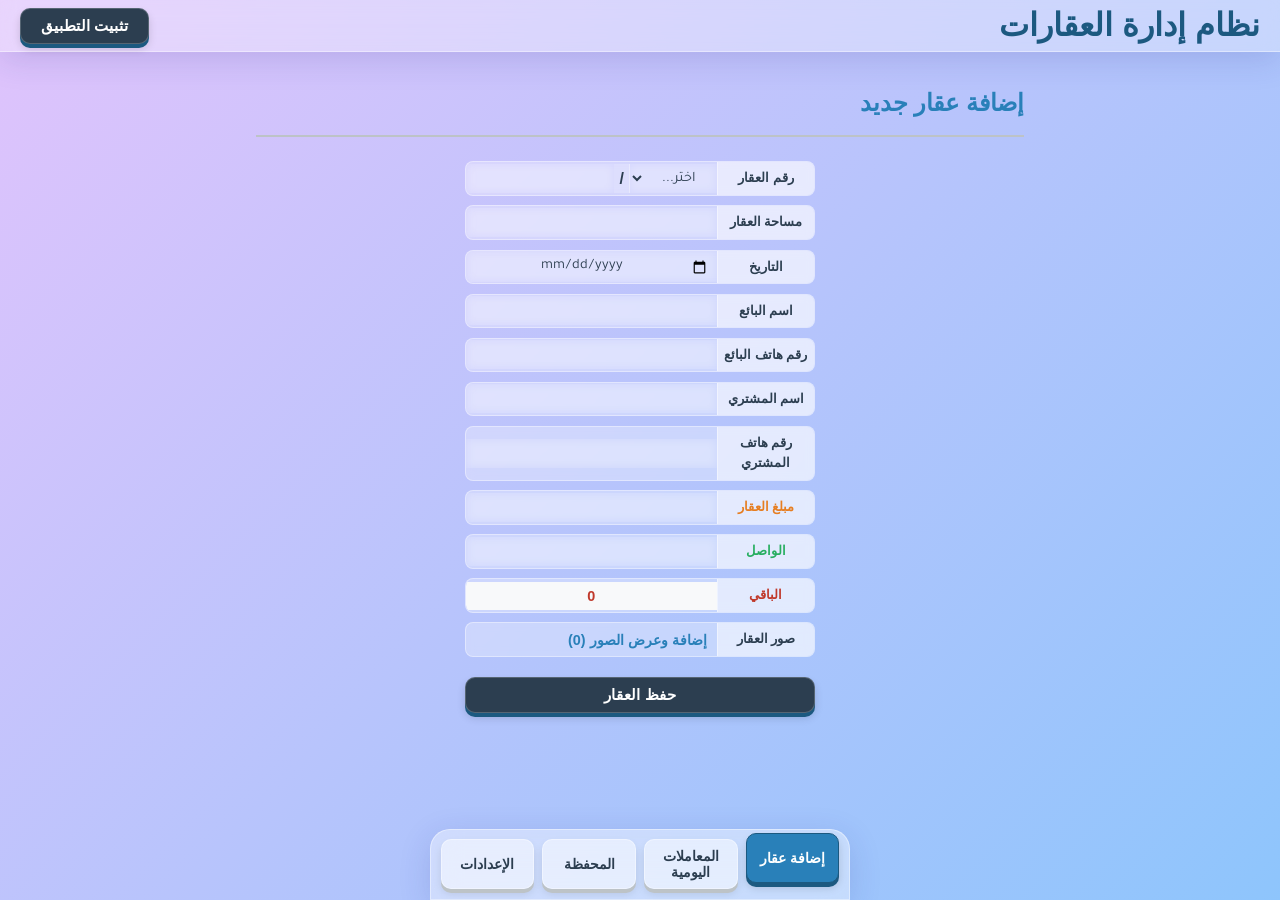
==== commit 7568a2ed: "Add files via upload" ====
--- a/index.html
+++ b/index.html
@@ -15,12 +15,14 @@
       href="https://fonts.googleapis.com/css2?family=Tajawal:wght@400;500;700;800&display=swap"
       rel="stylesheet"
     />
+    <link rel="manifest" href="manifest.json" />
+    <meta name="theme-color" content="#2c3e50" />
     <link rel="stylesheet" href="style.css" />
   </head>
   <body>
     <header style="display: flex; justify-content: space-between; align-items: center; padding: 0 20px;">
       <h1>نظام إدارة العقارات</h1>
-      <button id="install-app-btn" class="btn-3d btn-primary" style="display: none; height: fit-content;">تثبيت التطبيق</button>
+      <button id="install-app-btn" class="btn-3d btn-primary" style="display: block; height: fit-content;">تثبيت التطبيق</button>
     </header>
     <main>
       <section id="add-property" class="tab-content active">
@@ -85,7 +87,7 @@
             </div>
             <div class="form-row">
               <label>مساحة العقار</label>
-              <input type="text" id="prop-area" inputmode="numeric" required style="text-align: center;"/>
+              <input type="text" id="prop-area" class="number-format" inputmode="numeric" required style="text-align: center;"/>
             </div>
             <div class="form-row">
               <label>التاريخ</label>
@@ -314,6 +316,28 @@
             </button>
           </div>
           <h2>الدفعات والأرباح (شراكة)</h2>
+
+          <div style="display: flex; gap: 10px; margin-bottom: 1rem; justify-content: center; flex-wrap: wrap;">
+            <select id="partnership-year-filter" class="glass-select" style="padding: 8px 15px; border-radius: 8px; border: 1px solid rgba(255,255,255,0.3); background: rgba(255,255,255,0.8); font-family: 'Cairo', sans-serif; outline: none;">
+                <option value="all">كل السنوات</option>
+            </select>
+            <select id="partnership-month-filter" class="glass-select" style="padding: 8px 15px; border-radius: 8px; border: 1px solid rgba(255,255,255,0.3); background: rgba(255,255,255,0.8); font-family: 'Cairo', sans-serif; outline: none;">
+                <option value="all">كل الأشهر</option>
+                <option value="1">شهر 1</option>
+                <option value="2">شهر 2</option>
+                <option value="3">شهر 3</option>
+                <option value="4">شهر 4</option>
+                <option value="5">شهر 5</option>
+                <option value="6">شهر 6</option>
+                <option value="7">شهر 7</option>
+                <option value="8">شهر 8</option>
+                <option value="9">شهر 9</option>
+                <option value="10">شهر 10</option>
+                <option value="11">شهر 11</option>
+                <option value="12">شهر 12</option>
+            </select>
+          </div>
+
           <div
             class="card partnership-summary-card"
             style="margin-bottom: 2rem"
@@ -1378,5 +1402,5 @@
     </div>
 
     <script type="module" src="script.js"></script>
-  </body>
+</body>
 </html>
--- a/style.css
+++ b/style.css
@@ -810,3 +810,20 @@
 .folder-content .transaction-card:last-child {
     margin-bottom: 0;
 }
+
+
+
+/* Force High Contrast Text for Transaction Cards */
+.transaction-card h4, 
+.transaction-card p, 
+.transaction-card span,
+.transaction-card strong {
+    color: #000 !important;
+}
+
+body.dark-theme .transaction-card h4, 
+body.dark-theme .transaction-card p, 
+body.dark-theme .transaction-card span,
+body.dark-theme .transaction-card strong {
+    color: #fff !important;
+}
